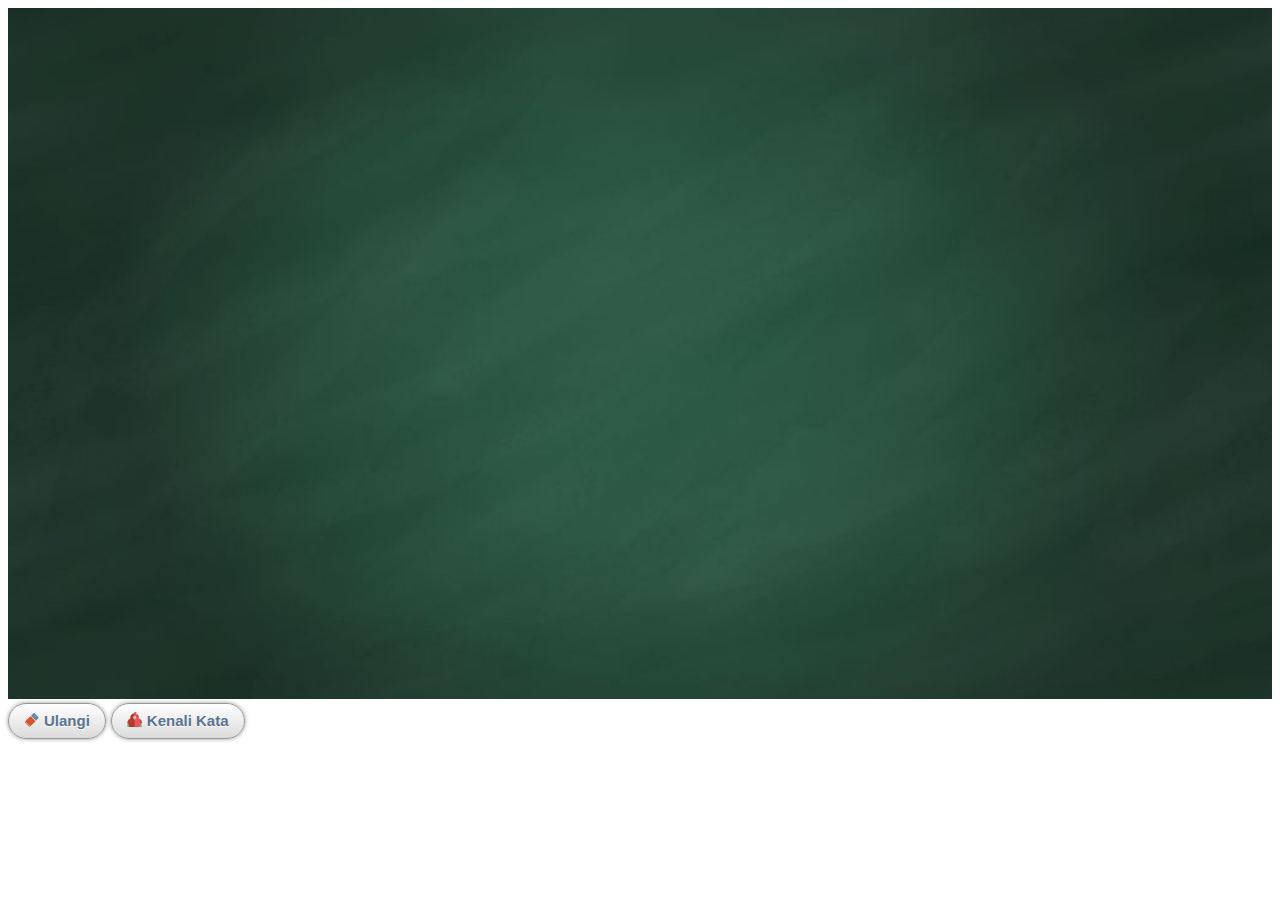
==== hwr.html @ c4830d4c "Publish data pertama" ====
<!DOCTYPE html>
<html>
<head>
<title></title>

	<script type="text/javascript" src="js/jquery.min.js"></script>
	<script type="text/javascript"src="js/lodash.min.js"></script>
	<script src="js/svm.js"></script>
     <style type="text/css">
	 body{
	
    font-family: 'Open Sans', sans-serif;
	background:#fff;
}
	 
	  #content {
        overflow:hidden;
		background-color:#ddd;
	  }
	  #canvas{
		cursor:crosshair ;
        background-color:#fff;
			
	  }

	  
 a.button {
background-image: -moz-linear-gradient(top, #ffffff, #dbdbdb);
background-image: -webkit-gradient(linear,left top,left bottom,color-stop(0, #ffffff),color-stop(1, #dbdbdb));
filter: progid:DXImageTransform.Microsoft.gradient
(startColorStr='#ffffff', EndColorStr='#dbdbdb');
-ms-filter: "progid:DXImageTransform.Microsoft.gradient(startColorStr='#ffffff', EndColorStr='#dbdbdb')";
border: 1px solid #fff;
-moz-box-shadow: 0px 0px 4px rgba(0, 0, 0, 0.4);
-webkit-box-shadow: 0px 0px 4px rgba(0, 0, 0, 0.4);
box-shadow: 0px 0px 4px rgba(0, 0, 0, 0.4);
border-radius: 18px;
-webkit-border-radius: 18px;
-moz-border-radius: 18px;

padding: 5px 15px;
text-decoration: none;
text-shadow: #fff 0 1px 0;
float: left;
margin-right: 5px;
margin-bottom: 15px;
display: block;
color: #597390;
line-height: 24px;
font-size: 15px;
font-weight: bold;
}

a.button:hover {
background-image: -moz-linear-gradient(top, #ffffff, #eeeeee);
background-image: -webkit-gradient(linear,left top,left bottom,
    color-stop(0, #ffffff),color-stop(1, #eeeeee));
filter: progid:DXImageTransform.Microsoft.gradient
    (startColorStr='#ffffff', EndColorStr='#eeeeee');
-ms-filter: "progid:DXImageTransform.Microsoft.gradient
    (startColorStr='#ffffff', EndColorStr='#eeeeee')";
color: #000;
display: block;
}

a.button:active {
background-image: -moz-linear-gradient(top, #dbdbdb, #ffffff);
background-image: -webkit-gradient(linear,left top,left bottom,
    color-stop(0, #dbdbdb),color-stop(1, #ffffff));
filter: progid:DXImageTransform.Microsoft.gradient
    (startColorStr='#dbdbdb', EndColorStr='#ffffff');
-ms-filter: "progid:DXImageTransform.Microsoft.gradient
    (startColorStr='#dbdbdb', EndColorStr='#ffffff')";
text-shadow: 0px -1px 0 rgba(255, 255, 255, 0.5);
margin-top: 1px;
}

a.button {
border: 1px solid #979797;
}
	 
	
	
}
a.button.icon {
padding-left: 11px;
}

a.button.icon.eraser span {
padding-left: 20px;
background: url(img/eraser.png) no-repeat;
background-size : 15px;
}

a.button.icon.bird span {
padding-left: 20px;
background: url(img/bird.png) no-repeat;
background-size : 15px;
}
    </style>
  
  <!-- CSS goes in the document HEAD or added to your external stylesheet -->
<style type="text/css">

	
</style>

 <script type="text/javascript">

 var data1_s1 = 0;
 var data1_s2 = 0;
 var data2_s1 = 0;
 var data2_s2 = 0;
 var data3_s1 = 0;
 var data3_s2 = 0;
 var data4_s1 = 0;
 var data4_s2 = 0;
 var data5_s1 = 0;
 var data5_s2 = 0;
 var data6_s1 = 0;
 var data6_s2 = 0;
 var svm_word = "";
 var syllable_word = "";
 
 function clearCanvas() {
	context = $("#canvas1")[0].getContext('2d');
	context.clearRect(0, 0, $("#canvas1")[0].width, $("#canvas1")[0].height);
	moves = [];
    angleArray = [];
	svm_word = "";
  data1_s1 = 0;
  data1_s2 = 0;
  data2_s1 = 0;
  data2_s2 = 0;
  data3_s1 = 0;
  data3_s2 = 0;
  data4_s1 = 0;
  data4_s2 = 0;
  data5_s1 = 0;
  data5_s2 = 0;
  data6_s1 = 0;
  data6_s2 = 0;
  
 var box = document.getElementById('box');
 box.style.display = (box.style.display != 'visible') ? 'none' : '';
}

function recognition() {
	
	 var box = document.getElementById('box');
     box.style.display = (box.style.display != 'none') ? 'visible' : '';
	 document.getElementById("hasil").innerHTML = "Kata yang kamu tulis adalah : " + "<b>" + svm_word + "</b></br>" +  "Dengan Suku Kata : " + "<b>" + syllable_word + "</b>" ;


}

$(document).ready(function() {
	newCanvas();
});


var recording = false;
var lastPositionX = 0;
var lastPositionY = 0;

var moves = new Array;
var angleArray = new Array;

var anglesMap = new Array;
var sectorRad = Math.PI * 2 / 8;
var step = Math.PI * 2 / 100;
var sector;
for (var i = -sectorRad / 2; i <= Math.PI * 2 - sectorRad / 2; i += step) {
	sector = Math.floor((i + sectorRad / 2) / sectorRad);
	anglesMap.push(sector);
}





function newCanvas() {
	var canvas = '<canvas id="canvas1"  width="' + ($(window).width()) + '" height="' + ($(window).height() - 200) + '" style="border:0px solid #190c00; max-width: 100%;height: auto;background:url(img/board.jpg);background-position: center top; background-size: 100% 100%;background-repeat: no-repeat;" ></canvas>';
	$("#canvas").html(canvas);
	ctx = document.getElementById("canvas1").getContext("2d");
	ctx.lineWidth = 4;
	$("#canvas1").drawTouch();
	$("#canvas1").drawMouse();
}



$.fn.drawTouch = function() {
	var start = function(e) {
		e = e.originalEvent;
		ctx.beginPath();
		ctx.strokeStyle="#fff";
		x = e.changedTouches[0].pageX - 1;
		y = e.changedTouches[0].pageY - 2;
		ctx.moveTo(x, y);
		ctx.strokeRect(x, y, 1, 1);
		recording = true;
		lastPositionX = e.changedTouches[0].pageX - $("#canvas1").offset().left;
		lastPositionY = e.changedTouches[0].pageY - $("#canvas1").offset().top;

	};

	var move = function(e) {

		e = e.originalEvent;
		x = e.changedTouches[0].pageX - 1;
		y = e.changedTouches[0].pageY - 2;
		ctx.lineTo(x, y);
		ctx.stroke();
		


		if (recording == true) {
			var msx = (e.changedTouches[0].pageX - $("#canvas1").offset().left);
			var msy = (e.changedTouches[0].pageY - $("#canvas1").offset().top);
			var difx = msx - lastPositionX;
			var dify = msy - lastPositionY;
			var sqDist = (difx * difx + dify * dify);
			var sqPrec = (8 * 8);
			if (sqDist > sqPrec) {

				lastPositionX = msx;
				lastPositionY = msy;
				var angle = Math.atan2(difx, dify) + sectorRad / 2;
				
				var angleRound = Math.floor(angle * 100);
				//f = value < 0 ? Math.abs(value) : value;
				if (angle < 0) angle += Math.PI * 2;
				var no = Math.floor(angle / (Math.PI * 2) * 100);
				moves.push(anglesMap[no]);
				angleArray.push(angle);
				data1_s1 = _.first(_.uniq(angleArray)) ;
				data2_s1 = _.last(_.uniq(angleArray)) ;
				data3_s1 = _.first(_.uniq(moves)) ;
				data4_s1 = _.last(_.uniq(moves)) ;
				data5_s1 = _.uniq(angleArray).length ;
				data6_s1 = _.uniq(moves).length ;

			}
		}
	};

	var stop = function(e) {
		clicked = 0;
		recording = false;
		lastPositionX = 0;
		lastPositionY = 0;
		
		data1_s2 += data1_s1 ;
		data2_s2 += data2_s1 ;
		data3_s2 += data3_s1 ;
		data4_s2 += data4_s1 ;
		data5_s2 += data6_s1 ;
		data6_s2 += data6_s1 ;
		console.log(data1_s1 + " " + data2_s1 + " " + data5_s1);
		mouseClick();
		
	};

	$(this).on("touchstart", start);
	$(this).on("touchmove", move);
	$(this).on("touchend", stop);
};



$.fn.drawMouse = function() {
	var clicked = 0;
	
	var start = function(e) {
		e = e.originalEvent;
		clicked = 1;
		ctx.beginPath();
		ctx.strokeStyle="#fff";
		x = e.pageX - 1;
		y = e.pageY - 2;
		ctx.moveTo(x, y);
		ctx.strokeRect(x, y, 1, 1);
		lastPositionX = e.clientX - $("#canvas1").offset().left;
		lastPositionY = e.clientY - $("#canvas1").offset().top;
		recording = true;
		
	};

	var move = function(e) {
		e = e.originalEvent;
		

		if (clicked) {
			x = e.pageX - 1;
		    y = e.pageY - 2;
			ctx.lineTo(x, y);
			ctx.stroke();
		}
		if (recording == true) {
			var msx = (e.clientX - $("#canvas1").offset().left);
			var msy = (e.clientY - $("#canvas1").offset().top);
			var difx = msx - lastPositionX;
			var dify = msy - lastPositionY;
			var sqDist = (difx * difx + dify * dify);
			var sqPrec = (8 * 8);


			if (sqDist > sqPrec) {

				lastPositionX = msx;
				lastPositionY = msy;
				var angle = Math.atan2(difx, dify) + sectorRad / 2;
				
				var angleRound = Math.floor(angle * 100);
				//f = value < 0 ? Math.abs(value) : value;
				if (angle < 0) angle += Math.PI * 2;
				var no = Math.floor(angle / (Math.PI * 2) * 100);
				//console.log(no);
				moves.push(anglesMap[no]);
				console.log(moves);
				angleArray.push(angle);console.log(angleArray);
				data1_s1 = _.first(_.uniq(angleArray)) ;
				data2_s1 = _.last(_.uniq(angleArray)) ;
				data3_s1 = _.first(_.uniq(moves)) ;
				data4_s1 = _.last(_.uniq(moves)) ;
				data5_s1 = _.uniq(angleArray).length ;
				data6_s1 = _.uniq(moves).length ;

			}
		}



	};

	var stop = function(e) {
		e = e.originalEvent;
		clicked = 0;
		recording = false;
		lastPositionX = 0;
		lastPositionY = 0;
		
		data1_s2 += data1_s1 ;
		data2_s2 += data2_s1 ;
		data3_s2 += data3_s1 ;
		data4_s2 += data4_s1 ;
		data5_s2 += data6_s1 ;
		data6_s2 += data6_s1 ;
		//console.log(data1_s1 + " " + data2_s1 + " " + data5_s1 + " " + data6_s1);
		mouseClick();
		

		
		//memulai 
		
		
	};

	$(this).on("mousedown", start);
	$(this).on("mousemove", move);
	$(this).on("mouseup", stop);
};

    //Batas ---------------------------------
  
  
var svmC = 1.0;
var svm = new svmjs.SVM();

var classifystep1_1 = []; 
var classifystep1_1Label = [];
var labels_classifystep1_1 = [];

var classifystep1_2 = [];
var classifystep1_2Label = [];
var labels_classifystep1_2 = [];

var classifystep1_3 = [];
var classifystep1_3Label = [];
var labels_classifystep1_3 = [];

var classifystep1_4 = [];
var classifystep1_4Label = [];
var labels_classifystep1_4 = [];

var classifystep1_5 = [];
var classifystep1_5Label = [];
var labels_classifystep1_5 = [];

var classifystep1_6 = [];
var classifystep1_6Label = [];
var labels_classifystep1_6 = [];

var classifystep2_1 = []; //step2_1
var classifystep2_1Label = [];
var labels_classifystep2_1 = [];

var classifystep2_2 = [];
var classifystep2_2Label = [];
var labels_classifystep2_2 = [];

var classifystep2_3 = [];
var classifystep2_3Label = [];
var labels_classifystep2_3 = [];

var classifystep3_1 = [];
var classifystep3_1Label = [];
var labels_classifystep3_1 = [];

var classifystep3_2 = [];
var classifystep3_2Label = [];
var labels_classifystep3_2 = [];


var classifystep4 = [];
var classifystep4Label = [];
var labels_classifystep4 = [];

var classifystepFinal = [[1.9634954084936207,1.9634954084936207],[1.9634954084936207,1.9634954084936207],[1.9634954084936207,1.9634954084936207],[1.9634954084936207,1.9634954084936207]];
var classifystepFinalLabel = [" "];
var labels_classifystepFinalLabel = [1,1,1,1];


//training

function trainSVM_AB(letter_AB,labels_AB) {
	trainstats = svm.train(letter_AB, labels_AB, {
		kernel: 'linear',
		C: svmC,
		lastiter: 1000
	});
	var marg = svm.margins(letter_AB);
	for (var i = 0; i < letter_AB.length; i++) {
		predict = svm.predict(letter_AB);
	}
}

function trainSVM_CD(letter_CD,labels_CD) {
	trainstats = svm.train(letter_CD, labels_CD, {
		kernel: 'linear',
		C: svmC,
		lastiter: 1000
	});
	var marg = svm.margins(letter_CD);
	for (var i = 0; i < letter_CD.length; i++) {
		predict = svm.predict(letter_CD);
	}
}

function trainSVM_EF(letter_EF,labels_EF) {
	trainstats = svm.train(letter_EF, labels_EF, {
		kernel: 'linear',
		C: svmC,
		lastiter: 1000
	});
	var marg = svm.margins(letter_EF);
	for (var i = 0; i < letter_EF.length; i++) {
		predict = svm.predict(letter_EF);
	}
}

function trainSVM_GH(letter_GH,labels_GH) {
	trainstats = svm.train(letter_GH, labels_GH, {
		kernel: 'linear',
		C: svmC,
		lastiter: 1000
	});
	var marg = svm.margins(letter_GH);
	for (var i = 0; i < letter_GH.length; i++) {
		predict = svm.predict(letter_GH);
	}
}

function trainSVM_IJ(letter_IJ,labels_IJ) {
	trainstats = svm.train(letter_IJ, labels_IJ, {
		kernel: 'linear',
		C: svmC,
		lastiter: 1000
	});
	var marg = svm.margins(letter_IJ);
	for (var i = 0; i < letter_IJ.length; i++) {
		predict = svm.predict(letter_IJ);
	}

}

function trainSVM_KL(letter_KL,labels_KL) {
	trainstats = svm.train(letter_KL, labels_KL, {
		kernel: 'linear',
		C: svmC,
		lastiter: 1000
	});
	var marg = svm.margins(letter_KL);
	for (var i = 0; i < letter_KL.length; i++) {
		predict = svm.predict(letter_KL);
	}

}

function trainSVM_MN(letter_MN,labels_MN) {
	trainstats = svm.train(letter_MN, labels_MN, {
		kernel: 'linear',
		C: svmC,
		lastiter: 1000
	});
	var marg = svm.margins(letter_MN);
	for (var i = 0; i < letter_MN.length; i++) {
		predict = svm.predict(letter_MN);
	}

}

function trainSVM_OP(letter_OP,labels_OP) {
	trainstats = svm.train(letter_OP, labels_OP, {
		kernel: 'linear',
		C: svmC,
		lastiter: 1000
	});
	var marg = svm.margins(letter_OP);
	for (var i = 0; i < letter_OP.length; i++) {
		predict = svm.predict(letter_OP);
	}

}

function trainSVM_QR(letter_QR,labels_QR) {
	trainstats = svm.train(letter_QR, labels_QR, {
		kernel: 'linear',
		C: svmC,
		lastiter: 1000
	});
	var marg = svm.margins(letter_QR);
	for (var i = 0; i < letter_QR.length; i++) {
		predict = svm.predict(letter_QR);
	}

}

function trainSVM_ST(letter_ST,labels_ST) {
	trainstats = svm.train(letter_ST, labels_ST, {
		kernel: 'linear',
		C: svmC,
		lastiter: 1000
	});
	var marg = svm.margins(letter_ST);
	for (var i = 0; i < letter_ST.length; i++) {
		predict = svm.predict(letter_ST);
	}

}

function trainSVM_UV(letter_UV,labels_UV) {
	trainstats = svm.train(letter_UV, labels_UV, {
		kernel: 'linear',
		C: svmC,
		lastiter: 1000
	});
	var marg = svm.margins(letter_UV);
	for (var i = 0; i < letter_UV.length; i++) {
		predict = svm.predict(letter_UV);
	}

}

function trainSVM_WX(letter_WX,labels_WX) {
	trainstats = svm.train(letter_WX, labels_WX, {
		kernel: 'linear',
		C: svmC,
		lastiter: 1000
	});
	var marg = svm.margins(letter_WX);
	for (var i = 0; i < letter_WX.length; i++) {
		predict = svm.predict(letter_WX);
	}

}

function trainSVM_YZ(letter_YZ,labels_YZ) {

	trainstats = svm.train(letter_YZ, labels_YZ, {
		kernel: 'linear',
		C: svmC,
		lastiter: 1000
	});
	var marg = svm.margins(letter_YZ);
	for (var i = 0; i < letter_YZ.length; i++) {
		predict = svm.predict(letter_YZ);
	}
}


//TRAIN classifystep1
function train_classifystep1_1() {
	trainstats = svm.train(classifystep1_1, labels_classifystep1_1, {
		kernel: 'linear',
		C: svmC,
		lastiter: 1000
	});
	var marg = svm.margins(classifystep1_1);
	for (var i = 0; i < classifystep1_1.length; i++) {
		predict = svm.predict(classifystep1_1);
	}
}

function train_classifystep1_2() {
	trainstats = svm.train(classifystep1_2, labels_classifystep1_2, {
		kernel: 'linear',
		C: svmC,
		lastiter: 1000
	});
	var marg = svm.margins(classifystep1_2);
	for (var i = 0; i < classifystep1_2.length; i++) {
		predict = svm.predict(classifystep1_2);
	}
}

function train_classifystep1_3() {
	trainstats = svm.train(classifystep1_3, labels_classifystep1_3, {
		kernel: 'linear',
		C: svmC,
		lastiter: 1000
	});
	var marg = svm.margins(classifystep1_3);
	for (var i = 0; i < classifystep1_3.length; i++) {
		predict = svm.predict(classifystep1_3);
	}
}

function train_classifystep1_4() {
	trainstats = svm.train(classifystep1_4, labels_classifystep1_4, {
		kernel: 'linear',
		C: svmC,
		lastiter: 1000
	});
	var marg = svm.margins(classifystep1_4);
	for (var i = 0; i < classifystep1_4.length; i++) {
		predict = svm.predict(classifystep1_4);
	}
}

function train_classifystep1_5() {
	trainstats = svm.train(classifystep1_5, labels_classifystep1_5, {
		kernel: 'linear',
		C: svmC,
		lastiter: 1000
	});
	var marg = svm.margins(classifystep1_5);
	for (var i = 0; i < classifystep1_5.length; i++) {
		predict = svm.predict(classifystep1_5);
	}
}

function train_classifystep1_6() {
	trainstats = svm.train(classifystep1_6, labels_classifystep1_6, {
		kernel: 'linear',
		C: svmC,
		lastiter: 1000
	});
	var marg = svm.margins(classifystep1_6);
	for (var i = 0; i < classifystep1_6.length; i++) {
		predict = svm.predict(classifystep1_6);
	}
}


//TRAIN classifystep2
function train_classifystep2_1() {
	trainstats = svm.train(classifystep2_1, labels_classifystep2_1, {
		kernel: 'linear',
		C: svmC,
		lastiter: 1000
	});
	var marg = svm.margins(classifystep2_1);
	for (var i = 0; i < classifystep2_1.length; i++) {
		predict = svm.predict(classifystep2_1);
	}
}

function train_classifystep2_2() {
	trainstats = svm.train(classifystep2_2, labels_classifystep2_2, {
		kernel: 'linear',
		C: svmC,
		lastiter: 1000
	});
	var marg = svm.margins(classifystep2_2);
	for (var i = 0; i < classifystep2_2.length; i++) {
		predict = svm.predict(classifystep2_2);
	}
}

function train_classifystep2_3() {
	trainstats = svm.train(classifystep2_3, labels_classifystep2_3, {
		kernel: 'linear',
		C: svmC,
		lastiter: 1000
	});
	var marg = svm.margins(classifystep2_3);
	for (var i = 0; i < classifystep2_3.length; i++) {
		predict = svm.predict(classifystep2_3);
	}
}


//TRAIN classifystep3
function train_classifystep3_1() {
	trainstats = svm.train(classifystep3_1, labels_classifystep3_1, {
		kernel: 'linear',
		C: svmC,
		lastiter: 1000
	});
	var marg = svm.margins(classifystep3_1);
	for (var i = 0; i < classifystep3_1.length; i++) {
		predict = svm.predict(classifystep3_1);
	}
}

function train_classifystep3_2() {
	trainstats = svm.train(classifystep3_2, labels_classifystep3_2, {
		kernel: 'linear',
		C: svmC,
		lastiter: 1000
	});
	var marg = svm.margins(classifystep3_2);
	for (var i = 0; i < classifystep3_2.length; i++) {
		predict = svm.predict(classifystep3_2);
	}
}


//final

function train_classifystep4() {
	trainstats = svm.train(classifystep4, labels_classifystep4, {
		kernel: 'linear',
		C: svmC,
		lastiter: 1000
	});
	var marg = svm.margins(classifystep4);
	for (var i = 0; i < classifystep4.length; i++) {
		predict = svm.predict(classifystep4);
	}
}

function train_spaceOrletter() {
	trainstats = svm.train(classifystepFinal, classifystepFinalLabel, {
		kernel: 'linear',
		C: svmC,
		lastiter: 1000
	});
	var marg = svm.margins(classifystepFinal);
	for (var i = 0; i < classifystepFinal.length; i++) {
		predict = svm.predict(classifystepFinal);
	}
}



//classifystep1_1

function predict_AB(letter_AB,labels_AB) {
	trainstats = svm.train(letter_AB, labels_AB, {
		kernel: 'linear',
		C: svmC,
		lastiter: 1000
	});
	var marg = svm.margins(letter_AB);
	for (var i = 0; i < letter_AB.length; i++) {
		predict = svm.predict(letter_AB);
	}
	var last = _.last(predict);

	if (last == 1) {
		for (i = 0; i < 4; i++) {
			classifystep1_1.push(letter_AB[i]);
			labels_classifystep1_1.push(1);
		};

		classifystep1_1Label.push('A');
		//console.log(classifystep1_1Label);	  
	} else {
		for (i = 4; i < 8; i++) {
			classifystep1_1.push(letter_AB[i]);
			labels_classifystep1_1.push(1);
			

		};
		classifystep1_1Label.push('B');
		//console.log(classifystep1_1Label);	  
	}
}

function predict_CD(letter_CD,labels_CD) {
	trainstats = svm.train(letter_CD, labels_CD, {
		kernel: 'linear',
		C: svmC,
		lastiter: 1000
	});
	var marg = svm.margins(letter_CD);
	for (var i = 0; i < letter_CD.length; i++) {
		predict = svm.predict(letter_CD);
	}
	var last = _.last(predict);

	if (last == 1) {
		for (i = 0; i < 4; i++) {
			classifystep1_1.push(letter_CD[i]);
			labels_classifystep1_1.push(-1);


		};
		classifystep1_1Label.push('C');
		//console.log(classifystep1_1Label);	  
	} else {
		for (i = 4; i < 8; i++) {
			classifystep1_1.push(letter_CD[i]);
			labels_classifystep1_1.push(-1);

		};
		classifystep1_1Label.push('D');
		//console.log(classifystep1_1Label);	  
	}
}


//classifystep1_2
function predict_EF(letter_EF,labels_EF) {
	trainstats = svm.train(letter_EF, labels_EF, {
		kernel: 'linear',
		C: svmC,
		lastiter: 1000
	});
	var marg = svm.margins(letter_EF);
	for (var i = 0; i < letter_EF.length; i++) {
		predict = svm.predict(letter_EF);
	}
	var last = _.last(predict);

	if (last == 1) {
		for (i = 0; i < 4; i++) {
			classifystep1_2.push(letter_EF[i]);
			labels_classifystep1_2.push(1);


		};
		classifystep1_2Label.push('E');
		//console.log(classifystep1_2Label);	  
	} else {
		for (i = 4; i < 8; i++) {
			classifystep1_2.push(letter_EF[i]);
			labels_classifystep1_2.push(1);

		};
		classifystep1_2Label.push('F');
		//console.log(classifystep1_2Label);	  
	}
}

function predict_GH(letter_GH,labels_GH) {
	trainstats = svm.train(letter_GH, labels_GH, {
		kernel: 'linear',
		C: svmC,
		lastiter: 1000
	});
	var marg = svm.margins(letter_GH);
	for (var i = 0; i < letter_GH.length; i++) {
		predict = svm.predict(letter_GH);
	}
	var last = _.last(predict);

	if (last == 1) {
		for (i = 0; i < 4; i++) {
			classifystep1_2.push(letter_GH[i]);
			labels_classifystep1_2.push(-1);


		};
		classifystep1_2Label.push('G');
		//console.log(classifystep1_2Label);	  
	} else {
		for (i = 4; i < 8; i++) {
			classifystep1_2.push(letter_GH[i]);
			labels_classifystep1_2.push(-1);

		};
		classifystep1_2Label.push('H');
		//console.log(classifystep1_2Label);	  
	}
}


//classifystep1_3

function predict_IJ(letter_IJ,labels_IJ) {
	trainstats = svm.train(letter_IJ, labels_IJ, {
		kernel: 'linear',
		C: svmC,
		lastiter: 1000
	});
	var marg = svm.margins(letter_IJ);
	for (var i = 0; i < letter_IJ.length; i++) {
		predict = svm.predict(letter_IJ);
	}
	var last = _.last(predict);

	if (last == 1) {
		for (i = 0; i < 4; i++) {
			classifystep1_3.push(letter_IJ[i]);
			labels_classifystep1_3.push(1);


		};
		classifystep1_3Label.push('I');
		//console.log(classifystep1_3Label);	  
	} else {
		for (i = 4; i < 8; i++) {
			classifystep1_3.push(letter_IJ[i]);
			labels_classifystep1_3.push(1);

		};
		classifystep1_3Label.push('J');
		//console.log(classifystep1_3Label);	  
	}
}

function predict_KL(letter_KL,labels_KL) {
	trainstats = svm.train(letter_KL, labels_KL, {
		kernel: 'linear',
		C: svmC,
		lastiter: 1000
	});
	var marg = svm.margins(letter_KL);
	for (var i = 0; i < letter_KL.length; i++) {
		predict = svm.predict(letter_KL);
	}
	var last = _.last(predict);

	if (last == 1) {
		for (i = 0; i < 4; i++) {
			classifystep1_3.push(letter_KL[i]);
			labels_classifystep1_3.push(-1);


		};
		classifystep1_3Label.push('K');
		//console.log(classifystep1_3Label);	  
	} else {
		for (i = 4; i < 8; i++) {
			classifystep1_3.push(letter_KL[i]);
			labels_classifystep1_3.push(-1);

		};
		classifystep1_3Label.push('L');
		//console.log(classifystep1_3Label);	  
	}
}

//classifystep1_4
function predict_MN(letter_MN,labels_MN) {
	trainstats = svm.train(letter_MN, labels_MN, {
		kernel: 'linear',
		C: svmC,
		lastiter: 1000
	});
	var marg = svm.margins(letter_MN);
	for (var i = 0; i < letter_MN.length; i++) {
		predict = svm.predict(letter_MN);
	}
	var last = _.last(predict);

	if (last == 1) {
		for (i = 0; i < 4; i++) {
			classifystep1_4.push(letter_MN[i]);
			labels_classifystep1_4.push(1);


		};
		classifystep1_4Label.push('M');
		//console.log(classifystep1_4Label);	  
	} else {
		for (i = 4; i < 8; i++) {
			classifystep1_4.push(letter_MN[i]);
			labels_classifystep1_4.push(1);

		};
		classifystep1_4Label.push('N');
		//console.log(classifystep1_4Label);	  
	}
}

function predict_OP(letter_OP,labels_OP) {
	trainstats = svm.train(letter_OP, labels_OP, {
		kernel: 'linear',
		C: svmC,
		lastiter: 1000
	});
	var marg = svm.margins(letter_OP);
	for (var i = 0; i < letter_OP.length; i++) {
		predict = svm.predict(letter_OP);
	}
	var last = _.last(predict);

	if (last == 1) {
		for (i = 0; i < 4; i++) {
			classifystep1_4.push(letter_OP[i]);
			labels_classifystep1_4.push(-1);


		};
		classifystep1_4Label.push('O');
		//console.log(classifystep1_4Label);	  
	} else {
		for (i = 4; i < 8; i++) {
			classifystep1_4.push(letter_OP[i]);
			labels_classifystep1_4.push(-1);

		};
		classifystep1_4Label.push('P');
		//console.log(classifystep1_4Label);	  
	}
}


function predict_YZ(letter_YZ,labels_YZ) {
	trainstats = svm.train(letter_YZ, labels_YZ, {
		kernel: 'linear',
		C: svmC,
		lastiter: 1000
	});
	var marg = svm.margins(letter_YZ);
	for (var i = 0; i < letter_YZ.length; i++) {
		predict = svm.predict(letter_YZ);
	}
	var last = _.last(predict);

	if (last == 1) {
		for (i = 0; i < 4; i++) {
			classifystep3_2.push(letter_YZ[i]);
			labels_classifystep3_2.push(1);


		};
		classifystep3_2Label.push('Y');
		//console.log(classifystep3_2Label);	  
	} else {
		for (i = 4; i < 8; i++) {
			classifystep3_2.push(letter_YZ[i]);
			labels_classifystep3_2.push(1);

		};
		classifystep3_2Label.push('Z');
		//console.log(classifystep3_2Label);	  
	}
}

//classifystep1_5

function predict_QR(letter_QR,labels_QR) {
	trainstats = svm.train(letter_QR, labels_QR, {
		kernel: 'linear',
		C: svmC,
		lastiter: 1000
	});
	var marg = svm.margins(letter_QR);
	for (var i = 0; i < letter_QR.length; i++) {
		predict = svm.predict(letter_QR);
	}
	var last = _.last(predict);

	if (last == 1) {
		for (i = 0; i < 4; i++) {
			classifystep1_5.push(letter_QR[i]);


		};
		classifystep1_5Label.push('Q');
		//console.log(classifystep1_5Label);	  
	} else {
		for (i = 4; i < 8; i++) {
			classifystep1_5.push(letter_QR[i]);

		};
		classifystep1_5Label.push('R');
		//console.log(classifystep1_5Label);	  
	}
}

function predict_ST(letter_ST,labels_ST) {
	trainstats = svm.train(letter_ST, labels_ST, {
		kernel: 'linear',
		C: svmC,
		lastiter: 1000
	});
	var marg = svm.margins(letter_ST);
	for (var i = 0; i < letter_ST.length; i++) {
		predict = svm.predict(letter_ST);
	}
	var last = _.last(predict);

	if (last == 1) {
		for (i = 0; i < 4; i++) {
			classifystep1_5.push(letter_ST[i]);


		};
		classifystep1_5Label.push('S');
		//console.log(classifystep1_5Label);	  
	} else {
		for (i = 4; i < 8; i++) {
			classifystep1_5.push(letter_ST[i]);

		};
		classifystep1_5Label.push('T');
		//console.log(classifystep1_5Label);	  
	}
}


//classifystep1_6
function predict_UV(letter_UV,labels_UV) {
	trainstats = svm.train(letter_UV, labels_UV, {
		kernel: 'linear',
		C: svmC,
		lastiter: 1000
	});
	var marg = svm.margins(letter_UV);
	for (var i = 0; i < letter_UV.length; i++) {
		predict = svm.predict(letter_UV);
	}
	var last = _.last(predict);

	if (last == 1) {
		for (i = 0; i < 4; i++) {
			classifystep1_6.push(letter_UV[i]);


		};
		classifystep1_6Label.push('U');
		//console.log(classifystep1_6Label);	  
	} else {
		for (i = 4; i < 8; i++) {
			classifystep1_6.push(letter_UV[i]);

		};
		classifystep1_6Label.push('V');
		//console.log(classifystep1_6Label);	  
	}
}

function predict_WX(letter_WX,labels_WX) {
	trainstats = svm.train(letter_WX, labels_WX, {
		kernel: 'linear',
		C: svmC,
		lastiter: 1000
	});
	var marg = svm.margins(letter_WX);
	for (var i = 0; i < letter_WX.length; i++) {
		predict = svm.predict(letter_WX);
	}
	var last = _.last(predict);

	if (last == 1) {
		for (i = 0; i < 4; i++) {
			classifystep1_6.push(letter_WX[i]);


		};
		classifystep1_6Label.push('W');
		//console.log(classifystep1_6Label);	  
	} else {
		for (i = 4; i < 8; i++) {
			classifystep1_6.push(letter_WX[i]);

		};
		classifystep1_6Label.push('X');
		//console.log(classifystep1_6Label);	  
	}
}

// AB VS CD
function predict_classifystep1_1() {
	trainstats = svm.train(classifystep1_1, labels_classifystep1_1, {
		kernel: 'linear',
		C: svmC,
		lastiter: 1000
	});
	var marg = svm.margins(classifystep1_1);
	for (var i = 0; i < classifystep1_1.length; i++) {
		predict = svm.predict(classifystep1_1);
	}

	var last = _.last(predict);

	if (last == 1) {
		for (i = 0; i < 4; i++) {
			classifystep2_1.push(classifystep1_1[i]);
			labels_classifystep2_1.push(1);
       

		};
		classifystep2_1Label.push(_.first(classifystep1_1Label));
		//console.log(classifystep2_1Label);	  
	} else {
		for (i = 4; i < 8; i++) {
			classifystep2_1.push(classifystep1_1[i]);
			labels_classifystep2_1.push(1);
		};
		classifystep2_1Label.push(_.last(classifystep1_1Label));
		  
	}
	
}


//EF VS GH

function predict_classifystep1_2() {
	trainstats = svm.train(classifystep1_2, labels_classifystep1_2, {
		kernel: 'linear',
		C: svmC,
		lastiter: 1000
	});
	var marg = svm.margins(classifystep1_2);
	for (var i = 0; i < classifystep1_2.length; i++) {
		predict = svm.predict(classifystep1_2);
	}

	var last = _.last(predict);

	if (last == 1) {
		for (i = 0; i < 4; i++) {
			classifystep2_1.push(classifystep1_2[i]);
			labels_classifystep2_1.push(-1);


		};
		classifystep2_1Label.push(_.first(classifystep1_2Label));
		//console.log(classifystep2_1Label);	  
	} else {
		for (i = 4; i < 8; i++) {
			classifystep2_1.push(classifystep1_2[i]);
			labels_classifystep2_1.push(-1);

		};
		classifystep2_1Label.push(_.last(classifystep1_2Label));
		//console.log(classifystep2_1Label);	  
	}
}

//IJ VS KL

function predict_classifystep1_3() {
	trainstats = svm.train(classifystep1_3, labels_classifystep1_3, {
		kernel: 'linear',
		C: svmC,
		lastiter: 1000
	});
	var marg = svm.margins(classifystep1_3);
	for (var i = 0; i < classifystep1_3.length; i++) {
		predict = svm.predict(classifystep1_3);
	}

	var last = _.last(predict);

	if (last == 1) {
		for (i = 0; i < 4; i++) {
			classifystep2_2.push(classifystep1_3[i]);
			labels_classifystep2_2.push(1);


		};
		classifystep2_2Label.push(_.first(classifystep1_3Label));
		//console.log(classifystep2_2Label);	  
	} else {
		for (i = 4; i < 8; i++) {
			classifystep2_2.push(classifystep1_3[i]);
			labels_classifystep2_2.push(1);

		};
		classifystep2_2Label.push(_.last(classifystep1_3Label));
		//console.log(classifystep2_2Label);	  
	}
}

//MN VS OP 
function predict_classifystep1_4() {
	trainstats = svm.train(classifystep1_4, labels_classifystep1_4, {
		kernel: 'linear',
		C: svmC,
		lastiter: 1000
	});
	var marg = svm.margins(classifystep1_4);
	for (var i = 0; i < classifystep1_4.length; i++) {
		predict = svm.predict(classifystep1_4);
	}

	var last = _.last(predict);

	if (last == 1) {
		for (i = 0; i < 4; i++) {
			classifystep2_2.push(classifystep1_4[i]);
			labels_classifystep2_2.push(-1);


		};
		classifystep2_2Label.push(_.first(classifystep1_4Label));
		//console.log(classifystep2_2Label);	  
	} else {
		for (i = 4; i < 8; i++) {
			classifystep2_2.push(classifystep1_4[i]);
			labels_classifystep2_2.push(-1);

		};
		classifystep2_2Label.push(_.last(classifystep1_4Label));
		//console.log(classifystep2_2Label);	  
	}
}

//QR VS ST 
function predict_classifystep1_5() {
	trainstats = svm.train(classifystep1_5, labels_classifystep1_5, {
		kernel: 'linear',
		C: svmC,
		lastiter: 1000
	});
	var marg = svm.margins(classifystep1_5);
	for (var i = 0; i < classifystep1_5.length; i++) {
		predict = svm.predict(classifystep1_5);
	}

	var last = _.last(predict);

	if (last == 1) {
		for (i = 0; i < 4; i++) {
			classifystep2_3.push(classifystep1_5[i]);
			labels_classifystep2_3.push(1);


		};
		classifystep2_3Label.push(_.first(classifystep1_5Label));
		//console.log(classifystep2_3Label);	  
	} else {
		for (i = 4; i < 8; i++) {
			classifystep2_3.push(classifystep1_5[i]);
			labels_classifystep2_3.push(1);

		};
		classifystep2_3Label.push(_.last(classifystep1_5Label));
		//console.log(classifystep2_3Label);	  
	}
}


//UV VS WX 

function predict_classifystep1_6() {
	trainstats = svm.train(classifystep1_6, labels_classifystep1_6, {
		kernel: 'linear',
		C: svmC,
		lastiter: 1000
	});
	var marg = svm.margins(classifystep1_6);
	for (var i = 0; i < classifystep1_6.length; i++) {
		predict = svm.predict(classifystep1_6);
	}

	var last = _.last(predict);

	if (last == 1) {
		for (i = 0; i < 4; i++) {
			classifystep2_3.push(classifystep1_6[i]);
			labels_classifystep2_3.push(-1);


		};
		classifystep2_3Label.push(_.first(classifystep1_6Label));
		//console.log(classifystep2_3Label);	  
	} else {
		for (i = 4; i < 8; i++) {
			classifystep2_3.push(classifystep1_6[i]);
			labels_classifystep2_3.push(-1);

		};
		classifystep2_3Label.push(_.last(classifystep1_6Label));
		//console.log(classifystep2_3Label);	  
	}
}


//predictStep2
function predict_classifystep2_1() {
	trainstats = svm.train(classifystep2_1, labels_classifystep2_1, {
		kernel: 'linear',
		C: svmC,
		lastiter: 1000
	});
	var marg = svm.margins(classifystep2_1);
	for (var i = 0; i < classifystep2_1.length; i++) {
		predict = svm.predict(classifystep2_1);
	}

	var last = _.last(predict);

	if (last == 1) {
		for (i = 0; i < 4; i++) {
			classifystep3_1.push(classifystep2_1[i]);
			labels_classifystep3_1.push(1);


		};
		classifystep3_1Label.push(_.first(classifystep2_1Label));
		//console.log(classifystep3_1Label);	  
	} else {
		for (i = 4; i < 8; i++) {
			classifystep3_1.push(classifystep2_1[i]);
			labels_classifystep3_1.push(1);

		};
		classifystep3_1Label.push(_.last(classifystep2_1Label));
		//console.log(classifystep3_1Label);	  
	}
}

function predict_classifystep2_2() {
	trainstats = svm.train(classifystep2_2, labels_classifystep2_2, {
		kernel: 'linear',
		C: svmC,
		lastiter: 1000
	});
	var marg = svm.margins(classifystep2_2);
	for (var i = 0; i < classifystep2_2.length; i++) {
		predict = svm.predict(classifystep2_2);
	}

	var last = _.last(predict);

	if (last == 1) {
		for (i = 0; i < 4; i++) {
			classifystep3_1.push(classifystep2_2[i]);
			labels_classifystep3_1.push(-1);


		};
		classifystep3_1Label.push(_.first(classifystep2_2Label));
		//console.log(classifystep3_1Label);	  
	} else {
		for (i = 4; i < 8; i++) {
			classifystep3_1.push(classifystep2_2[i]);
			labels_classifystep3_1.push(-1);

		};
		classifystep3_1Label.push(_.last(classifystep2_2Label));
		//console.log(classifystep3_1Label);	  
	}
}

function predict_classifystep2_3() {
	trainstats = svm.train(classifystep2_3, labels_classifystep2_3, {
		kernel: 'linear',
		C: svmC,
		lastiter: 1000
	});
	var marg = svm.margins(classifystep2_3);
	for (var i = 0; i < classifystep2_3.length; i++) {
		predict = svm.predict(classifystep2_3);
	}

	var last = _.last(predict);

	if (last == 1) {
		for (i = 0; i < 4; i++) {
			classifystep3_2.push(classifystep2_3[i]);
			labels_classifystep3_2.push(-1);


		};
		classifystep3_2Label.push(_.first(classifystep2_3Label));
		//console.log(classifystep3_2Label);	  
	} else {
		for (i = 4; i < 8; i++) {
			classifystep3_2.push(classifystep2_3[i]);
			labels_classifystep3_2.push(-1);

		};
		classifystep3_2Label.push(_.last(classifystep2_3Label));
		//console.log(classifystep3_2Label);	  
	}
}


function predict_classifystep3_1() {
	trainstats = svm.train(classifystep3_1, labels_classifystep3_1, {
		kernel: 'linear',
		C: svmC,
		lastiter: 1000
	});
	var marg = svm.margins(classifystep3_1);
	for (var i = 0; i < classifystep3_1.length; i++) {
		predict = svm.predict(classifystep3_1);
	}

	var last = _.last(predict);

	if (last == 1) {
		for (i = 0; i < 4; i++) {
			classifystep4.push(classifystep3_1[i]);
			labels_classifystep4.push(1);


		};
		classifystep4Label.push(_.first(classifystep3_1Label));
		//console.log(classifystep4Label);	  
	} else {
		for (i = 4; i < 8; i++) {
			classifystep4.push(classifystep3_1[i]);
			labels_classifystep4.push(1);

		};
		classifystep4Label.push(_.last(classifystep3_1Label));
		//console.log(classifystep4Label);	  
	}
}


function predict_classifystep3_2() {
	trainstats = svm.train(classifystep3_2, labels_classifystep3_2, {
		kernel: 'linear',
		C: svmC,
		lastiter: 1000
	});
	var marg = svm.margins(classifystep3_2);
	for (var i = 0; i < classifystep3_2.length; i++) {
		predict = svm.predict(classifystep3_2);
	}

	var last = _.last(predict);

	if (last == 1) {
		for (i = 0; i < 4; i++) {
			classifystep4.push(classifystep3_2[i]);
			labels_classifystep4.push(-1);
			


		};
		classifystep4Label.push(_.first(classifystep3_2Label));
		//console.log(classifystep4Label);	  
	} else {
		for (i = 4; i < 8; i++) {
			classifystep4.push(classifystep3_2[i]);
			labels_classifystep4.push(-1);
		

		};
		classifystep4Label.push(_.last(classifystep3_2Label));
		//console.log(classifystep4Label);	  
	}
}


function predict_classifystep4() {
	trainstats = svm.train(classifystep4, labels_classifystep4, {
		kernel: 'linear',
		C: svmC,
		lastiter: 1000
	});
	var marg = svm.margins(classifystep4);
	for (var i = 0; i < classifystep4.length; i++) {
		predict = svm.predict(classifystep4);
	}

	var last = _.last(predict);

	if (last == 1) {
		for (i = 0; i < 4; i++) {
			classifystepFinal.push(classifystep4[i]);
			labels_classifystepFinalLabel.push(-1);
		};
		classifystepFinalLabel.push(_.first(classifystep4Label));
        
		//console.log(classifystepFinalLabel);	
		
	} else {
		for (i = 4; i < 8; i++) {
			classifystepFinal.push(classifystep4[i]);
			labels_classifystepFinalLabel.push(-1);

		};
		classifystepFinalLabel.push(_.last(classifystep4Label));
        
		//console.log(classifystepFinalLabel);	
	}
}

function predict_spaceOrletter() {
	trainstats = svm.train(classifystepFinal, labels_classifystepFinalLabel, {
		kernel: 'linear',
		C: svmC,
		lastiter: 1000
	});
	var marg = svm.margins(classifystepFinal);
	for (var i = 0; i < classifystepFinal.length; i++) {
		predict = svm.predict(classifystepFinal);
	}
	//console.log(predict);
	var obj = [19, 18, 15, 16, 14, 21, 25, 29, 32, 28, 31, 17, 27,30,22, 16, 23, 20, 26, 22,26, 33, 35, 27];
    var test = _.includes(obj,data5_s1);
	console.log(test);	
	console.log(data5_s1);	
	console.log(obj);
	
	var last = _.last(predict);

	if ( data5_s2 == 0 ) {
		svm_word += _.first(classifystepFinalLabel);
		console.log(svm_word);
	} 
	
	else {
        svm_word += _.last(classifystepFinalLabel) ;
		console.log(svm_word);
	
	}
	//console.log(classifystepFinalLabel	);
}



function mouseClick() {

 classifystep1_1 = []; 
 classifystep1_1Label = [];
 labels_classifystep1_1 = [];

 classifystep1_2 = [];
 classifystep1_2Label = [];
 labels_classifystep1_2 = [];

 classifystep1_3 = [];
 classifystep1_3Label = [];
 labels_classifystep1_3 = [];

 classifystep1_4 = [];
 classifystep1_4Label = [];
 labels_classifystep1_4 = [];

 classifystep1_5 = [];
 classifystep1_5Label = [];
 labels_classifystep1_5 = [];

 classifystep1_6 = [];
 classifystep1_6Label = [];
 labels_classifystep1_6 = [];

 classifystep2_1 = []; //step2_1
 classifystep2_1Label = [];
 labels_classifystep2_1 = [];

 classifystep2_2 = [];
 classifystep2_2Label = [];
 labels_classifystep2_2 = [];

 classifystep2_3 = [];
 classifystep2_3Label = [];
 labels_classifystep2_3 = [];

 classifystep3_1 = [];
 classifystep3_1Label = [];
 labels_classifystep3_1 = [];

 classifystep3_2 = [];
 classifystep3_2Label = [];
 labels_classifystep3_2 = [];


 classifystep4 = [];
 classifystep4Label = [];
 labels_classifystep4 = [];

 classifystepFinal = [[0,0],[0,0],[0,0],[0,0]];
 classifystepFinalLabel = [" "];
 labels_classifystepFinalLabel = [1,1,1,1];

    var letter_AB = [
[	5.365690453830755 , 0.773205458811089	]	,
[	4.886419116	,	1.718516745	]	,
[	4.585941948	,	0.911845196	]	,
[	4.484838576	,	0.637677745	]	,
[	0.392699082	,	5.105088062	]	,
[	0.392699081	,	4.980733067	]	,
[	0.392699082	,	4.585941948	]	,
[	0.392699082	,	4.319689899	]	

	];
	var labels_AB = [1, 1, 1, 1, -1, -1, -1, -1];
	trainSVM_AB(letter_AB,labels_AB);



	var letter_CD = [
[	4.154541221	,	3.015145621	]	,
[	4.39646179	,	2.914042249	]	,
[	4.484838576	,	2.482641523	]	,
[	4.05343785	,	2.208474072	]	,
[	4.980733067536653 , 1.9634954084936207	]	,
[	0.392699082	,	1.839140414	]	,
[	0.392699082	,	2.208474072	]	,
[	0.392699082	,	2.825665463	]	,
[	0.392699081	,	1.963495408	]	
	];
	var labels_CD = [1, 1, 1, 1, 1, -1, -1, -1, -1];
	trainSVM_CD(letter_CD,labels_CD);



	var letter_EF = [
[	1.7185167453667567 , 1.8391404139468592	]	,
[	1.012948567	,	2.583744894	]	,
[	1.9634954084936207, 1.8391404139468592	]	,
[	1.9634954084936207, 1.8391404139468592	]	,
[	3.779270398	,	1.852838187	]	,
[	3.7792703984153815 , 2.0189939137393376	]	,
[	4.09289105063208, 2.087850403040382	]	,
[	3.633960387779679, 2.0541552956943656	]	

	];
	var labels_EF = [1, 1, 1, 1, -1, -1, -1, -1];
	trainSVM_EF(letter_EF,labels_EF);



	var letter_GH = [
[	4.886419116209472, 4.860109398956549	]	,
[	4.994430840909518, 4.980733067536653	]	,
[	5.105088062083414, 5.215745283257309	]	,
[	4.783337507686771, 4.746317391812841	]	,
[	0.517054076	,	0.751469752	]	,
[	0.392699081	,	0.517054076	]	,
[	0.392699082	,	0.741470085	]	,
[	0.517054076	,	0.268344087	]	


	];
	var labels_GH = [1, 1, 1, 1, -1, -1, -1, -1];
	trainSVM_GH(letter_GH,labels_GH);



	var letter_IJ = [
[	0.392699082	,	0.492367734	]	,
[	0.517054076	,	0.392699081	]	,
[	0.392699081	,	0.268344087	]	,
[	0.392699081	,	0.503356302	]	,
[	0.517054076	,	2.914042249	]	,
[	0.751469752	,	4.05343785	]	,
[	0.392699082	,	3.779270398	]	,
[	0.503356303	,	3.85604229	]	
	];
	var labels_IJ = [1, 1, 1, 1, -1, -1, -1, -1];
	trainSVM_IJ(letter_IJ,labels_IJ);



	var letter_KL = [
[	0.39269908169872414, 1.1780972450961724	]	,
[	0.46947097296850215 , 1.444349294247098]	,
[	0.39269908169872414 , 1.1780972450961724	]	,
[	0.5900946415486049 , 1.1780972450961724	]	,
[	3.534291735	,	3.40993674	]	,
[	3.534291735	,	3.658646729	]	,
[	3.40993674	,	3.534291735	]	,
[	3.534291735	,	3.534291735	]	

	];
	var labels_KL = [1, 1, 1, 1, -1, -1, -1, -1];
	trainSVM_KL(letter_KL,labels_KL);



	var letter_MN = [
[	0.392699082	,	0.517054076	]	,
[	0.392699081	,	2.322266078	]	,
[	0.392699082	,	1.604724738	]	,
[	0.392699082	,	0.751469752	]	,
[	0.637677744	,	0.810923411	]	,
[	0.392699082	,	0.503356303	]	,
[	0.392699081	,	0.714449636	]	,
[	0.392699082	,	0.483358969	]	

	];
	var labels_MN = [1, 1, 1, 1, -1, -1, -1, -1];
	trainSVM_MN(letter_MN,labels_MN);



	var letter_OP = [
[	5.5687356710842195, 4.517085458535846	]	,
[	5.00541941	,	4.641440453	]	,
[	5.624234176	,	4.319689899	]	,
[	5.350066725	,	4.484838576	]	,
[	3.5342917352885173 , 5.181859953353191	]	,
[	3.289313072161653 , 5.204756714574575	]	,
[	3.5342917352885173 , 5.204756714574575	]	,
[	3.070644126287711 , 5.229443056630175	]	

	];
	var labels_OP = [1, 1, 1, 1, -1, -1, -1, -1];
	trainSVM_OP(letter_OP,labels_OP);



	var letter_QR = [
[	4.585941948	,	0.517054076	]	,
[	4.484838576	,	0.28204186	]	,
[	5.105088062	,	0.517054076	]	,
[	4.585941948	,	0.392699082	]	,
[	0.392699082	,	0.911845196	]	,
[	0.751469751	,	0.85634669	]	,
[	0.392699081	,	1.178097245	]	,
[	0.392699082	,	1.254869136	]	

	];
	var labels_QR = [1, 1, 1, 1, -1, -1, -1, -1];
	trainSVM_QR(letter_QR,labels_QR);



	var letter_ST = [
[	4.746317392	,	4.517085459	]	,
[	3.997939344	,	4.154541221	]	,
[	0.392699082	,	0.637677745	]	,
[	4.484838576	,	4.585941947	]	,
[	0.392699082	,	2.482641523	]	,
[	0.392699081	,	3.658646729	]	,
[	0.451454904	,	2.063164061	]	,
[	0.392699082	,	2.054155296	]	

	];
	var labels_ST = [1, 1, 1, 1, -1, -1, -1, -1];
	trainSVM_ST(letter_ST,labels_ST);



	var letter_UV = [
[	0.475840314	,	0.483358969	]	,
[	0.392699081	,	3.779270398	]	,
[	0.392699081	,	4.053437849	]	,
[	0.268344087	,	3.534291735	]	,
[	0.751469752	,	3.175521065	]	,
[	0.611368028	,	3.015145621	]	,
[	0.714449636	,	3.212541181	]	,
[	0.503356303	,	3.409936741	]	

	];
	var labels_UV = [1, 1, 1, 1, -1, -1, -1, -1];
	trainSVM_UV(letter_UV,labels_UV);


	var letter_WX = [
[	0.392699082	,	3.534291735	]	,
[	0.147720419	,	3.534291735	]	,
[	0.517054076	,	3.175521065	]	,
[	0.392699082	,	3.65864673	]	,
[	6.055634902	,	4.396461789	]	,
[	5.890486225	,	4.484838576	]	,
[	6.055634902	,	4.154541221	]	,
[	5.725337548	,	4.319689898	]	

	];
	var labels_WX = [1, 1, 1, 1, -1, -1, -1, -1];
	trainSVM_WX(letter_WX,labels_WX);



	var letter_YZ = [
[	0.392699082	,	4.092891051	]	,
[	0.392699082	,	4.242918007	]	,
[	0.392699082	,	3.893062406	]	,
[	0.392699081	,	3.423634514	]	,
[	1.839140414	,	1.178097245	]	,
[	1.963495408	,	1.604724738	]	,
[	1.963495408	,	1.880354177	]	,
[	1.963495408	,	1.839140414	]	

	];
	var labels_YZ = [1, 1, 1, 1, -1, -1, -1, -1];
	trainSVM_YZ(letter_YZ,labels_YZ);



	var x = data1_s1	;
	var y = data2_s1;



	letter_AB[letter_AB.length] = [x, y];
	labels_AB[letter_AB.length - 1] = 0;
	
	//sembarang label

	letter_CD[letter_CD.length] = [x, y];
	labels_CD[letter_CD.length - 1] = 0;
	
	

	letter_EF[letter_EF.length] = [x, y];
	labels_EF[letter_EF.length - 1] = 0;
	
	

	letter_GH[letter_GH.length] = [x, y];
	labels_GH[letter_GH.length - 1] = 0;
	

	letter_IJ[letter_IJ.length] = [x, y];
	labels_IJ[letter_IJ.length - 1] = 0;
	

	letter_KL[letter_KL.length] = [x, y];
	labels_KL[letter_KL.length - 1] = 0;

	letter_MN[letter_MN.length] = [x, y];
	labels_MN[letter_MN.length - 1] = 0;

	letter_OP[letter_OP.length] = [x, y];
	labels_OP[letter_OP.length - 1] = 0;

	letter_QR[letter_QR.length] = [x, y];
	labels_QR[letter_QR.length - 1] = 0;

	letter_ST[letter_ST.length] = [x, y];
	labels_ST[letter_ST.length - 1] = 0;

	letter_UV[letter_UV.length] = [x, y];
	labels_UV[letter_UV.length - 1] = 0;

	letter_WX[letter_WX.length] = [x, y];
	labels_WX[letter_WX.length - 1] = 0; 	



	predict_AB(letter_AB,labels_AB);
	predict_CD(letter_CD,labels_CD);
	predict_EF(letter_EF,labels_EF);
	predict_GH(letter_GH,labels_GH);
	predict_IJ(letter_IJ,labels_IJ);
	predict_KL(letter_KL,labels_KL);
	predict_MN(letter_MN,labels_MN);
	predict_OP(letter_OP,labels_OP);
	predict_QR(letter_QR,labels_QR);
	predict_ST(letter_ST,labels_ST);
	predict_UV(letter_UV,labels_UV);
	predict_WX(letter_WX,labels_WX);


	train_classifystep1_1();
	classifystep1_1[classifystep1_1.length] = [x, y];
	labels_classifystep1_1[classifystep1_1.length - 1] = 0;
	predict_classifystep1_1();
	
	
	
	//console.log(classifystep1_1Label);	

	train_classifystep1_2();
	classifystep1_2[classifystep1_2.length] = [x, y];
	labels_classifystep1_2[classifystep1_2.length - 1] = 0;
	predict_classifystep1_2();
	
	//console.log(classifystep1_2Label);

	train_classifystep1_3();
	classifystep1_3[classifystep1_3.length] = [x, y];
	labels_classifystep1_3[classifystep1_3.length - 1] = 0;
	predict_classifystep1_3();
	
	//console.log(classifystep1_3Label);

	train_classifystep1_4();
	classifystep1_4[classifystep1_4.length] = [x, y];
	labels_classifystep1_4[classifystep1_4.length - 1] = 0;
	predict_classifystep1_4();
	
	//console.log(classifystep1_4Label);

	train_classifystep1_5();
	classifystep1_5[classifystep1_5.length] = [x, y];
	labels_classifystep1_5[classifystep1_5.length - 1] = 0;
	predict_classifystep1_5();
	
	//console.log(classifystep1_5Label);

	train_classifystep1_6();
	classifystep1_6[classifystep1_6.length] = [x, y];
	labels_classifystep1_6[classifystep1_6.length - 1] = 0;
	predict_classifystep1_6();
	
	//console.log(classifystep1_6Label);


	train_classifystep2_1();
	classifystep2_1[classifystep2_1.length] = [x, y];
	labels_classifystep2_1[classifystep2_1.length - 1] = 0;
	predict_classifystep2_1();
	
	console.log(classifystep2_1Label);


	train_classifystep2_2();
	classifystep2_2[classifystep2_2.length] = [x, y];
	labels_classifystep2_2[classifystep2_2.length - 1] = 0;
	predict_classifystep2_2();
	
	console.log(classifystep2_2Label);

	train_classifystep2_3();
	classifystep2_3[classifystep2_3.length] = [x, y];
	labels_classifystep2_3[classifystep2_3.length - 1] = 0;
	predict_classifystep2_3();
	
	console.log(classifystep2_3Label);

	predict_YZ(letter_YZ,labels_YZ);

	train_classifystep3_1();
	classifystep3_1[classifystep3_1.length] = [x, y];
	labels_classifystep3_1[classifystep3_1.length - 1] = 0;
	predict_classifystep3_1();
	
	console.log(classifystep3_1Label);

	train_classifystep3_2();
	classifystep3_2[classifystep3_2.length] = [x, y];
	labels_classifystep3_2[classifystep3_2.length - 1] = 0;
	predict_classifystep3_2();
	
	console.log(classifystep3_2Label);

	train_classifystep4();
	classifystep4[classifystep4.length] = [x, y];
	labels_classifystep4[classifystep4.length - 1] = 0;
	predict_classifystep4();
	
	console.log(classifystep4Label);
	
	train_spaceOrletter();
	labels_classifystepFinalLabel[classifystepFinal.length] = [x, y];
	labels_classifystepFinalLabel[classifystepFinal.length - 1] = 0;
	predict_spaceOrletter();
	
	split_word();
	
	moves = [];
    angleArray = [];
	
  data1_s1 = 0;
  data1_s2 = 0;
  data2_s1 = 0;
  data2_s2 = 0;
  data3_s1 = 0;
  data3_s2 = 0;
  data4_s1 = 0;
  data4_s2 = 0;
  data5_s1 = 0;
  data5_s2 = 0;
  data6_s1 = 0;
  data6_s2 = 0;
	
	
	
}




 
  var list_syllable =[
			{id:"w1", syllable:"KVVK"}, 
			{id:"w2", syllable:"VKVK" },
			{id:"w3", syllable:"KVVKVKV"},
			{id:"w4", syllable:"KVKKVV"},
			{id:"w5", syllable:"KVKVV"},
			{id:"w6", syllable:"VVKV"},
			{id:"w7", syllable:"KVKVK"},
			{id:"w8", syllable:"KVKKV"},
			{id:"w9", syllable:"KVKKVK"},
			{id:"w10", syllable:"KVKKVKV"},
			//{id:"w11", syllable:"KVKKVK"},
			{id:"w12", syllable:"VKKKKVKVK"},
			{id:"w13", syllable:"KVKVKKVK"},
			{id:"w14", syllable:"KVKVKVK"},
			{id:"w15", syllable:"KVKVKV"},
			//{id:"w16", syllable:"KVKKVKV"},
			{id:"w17", syllable:"KVKV"},
			{id:"w18", syllable:"VKV"},
			{id:"w19", syllable:"VKVVK"},
			{id:"w20", syllable:"VKKVK"},
			{id:"w21", syllable:"KVKKKV"},
			{id:"w22", syllable:"KVKKVKVKVK"},
			{id:"w23", syllable:"KVKKKVKKVK"},
			{id:"w24", syllable:"KKVKKKVKKVKV"},
			{id:"w25", syllable:"KKVKKKVKV"},
			{id:"w26", syllable:"KKVKKKKVKKVKV"},
			{id:"w27", syllable:"KKVKKVK"},
			{id:"w28", syllable:"VKKKKV"},
			{id:"w29", syllable:"VKKVKKVKKV"},
			{id:"w30", syllable:"VKKKVKVKVK"},
			{id:"w31", syllable:"KVVKKVKV"},
			{id:"w32", syllable:"KVKVKKVK"},
			{id:"w33", syllable:"KVKKVVKVKKV"},
			{id:"w34", syllable:"VKKVV"},
			{id:"w35", syllable:"KVKVKK"},
			{id:"w36", syllable:"VKKVK"},
			{id:"w37", syllable:"KVKKKVK"},
			{id:"w38", syllable:"KKVKVK"},
			{id:"w39", syllable:"KVKKKKVK"},
			{id:"w40", syllable:"KVKVKVKVK"},
			{id:"w41", syllable:"VKKVKVK"},
			{id:"w42", syllable:"KKVKKV"},
			{id:"w43", syllable:"VKKKVKKV"},
			{id:"w44", syllable:"KVVKV"},
			{id:"w45", syllable:"VKKKVKVKV"},
			{id:"w46", syllable:"VKKKVK"},
			{id:"w47", syllable:"KVV"},
			{id:"w48", syllable:"KVKVKVV"},
			{id:"w49", syllable:"VKKKV"},
			{id:"w50", syllable:"KVKVKKVKV"},
			{id:"w51", syllable:"VVKK"},
			{id:"w52", syllable:"KVKKV"},
			{id:"w53", syllable:"KKVKKV"},
			{id:"w54", syllable:"KVKKKVK"}			
						]; 



   
	function split_word() {
	var word = svm_word;
	var syllable = "";
	var hasil = "";

	for (var i = 0; i < word.length; i++) {

		if (word[i] == "A" || word[i] == "I" || word[i] == "U" || word[i] == "E" || word[i] == "O" || word[i] == "a" || word[i] == "i" || word[i] == "u" || word[i] == "e" || word[i] == "o") {
			syllable += "V";
		} else {
			syllable += "K";
		}
		console.log(syllable);
	}

           var result = _.filter(list_syllable, function(obj) {

	if (_.isEqual(obj.syllable, syllable)) {
		hasil = obj.id;
		console.log(obj.id);
	}

          });
		  
		if (hasil == 'w1') {
		 value = word ; 
		 word =  value.substring(0, 2) + " - " + value.substring(4, 2) ;
		 syllable_word = word;
		 playAudio("/android_asset/www/audio/"+value.substring(0, 2)+".mp3");
		 setTimeout(function() { playAudio("/android_asset/www/audio/"+value.substring(4, 2)+".mp3")}, 500);
		 
		
         
	
        };
		
        if (hasil == 'w2') {
	value = word;
	word = value.substring(0, 1) + " - " + value.substring(4, 1);
	syllable_word = word;
	playAudio("/android_asset/www/audio/" + value.substring(0, 1) + ".mp3");
	setTimeout(function() {
		playAudio("/android_asset/www/audio/" + value.substring(4, 1) + ".mp3")
	}, 500);
	
};
		  
		if (hasil == 'w3') {
		 value = word ; 
		 word = value.substring(0, 3) + " - " + value.substring(5, 3) + " - " + value.substring(5) ;
		  syllable_word = word;
		 playAudio("/android_asset/www/audio/"+value.substring(0, 3)+".mp3");
		 setTimeout(function() { playAudio("/android_asset/www/audio/"+value.substring(5, 3)+".mp3")}, 500);
		 setTimeout(function() { playAudio("/android_asset/www/audio/"+value.substring(5)+".mp3")}, 1000);
         
        };
		
		if (hasil == 'w4') {
		 value = word ; 
		 word = value.substring(0, 3) + " - " + value.substring(6, 3)  ;
		  syllable_word = word;
		 playAudio("/android_asset/www/audio/"+value.substring(0, 3)+".mp3");
		 setTimeout(function() { playAudio("/android_asset/www/audio/"+value.substring(6, 3)+".mp3")}, 500);
         
        };
		if (hasil == 'w5') {
		 value = word ; 
		 word = value.substring(0, 2) + " - " + value.substring(5, 2)  ;
		   syllable_word = word;
		 playAudio("/android_asset/www/audio/"+value.substring(0, 2)+".mp3");
		 setTimeout(function() { playAudio("/android_asset/www/audio/"+value.substring(5, 2)+".mp3")}, 500);
		 
        
        };
			if (hasil == 'w6') {
		 value = word ; 
		 word = value.substring(0, 2) + " - " + value.substring(4, 2)  ;
		    syllable_word = word;
		 playAudio("/android_asset/www/audio/"+value.substring(0, 2)+".mp3");
		 setTimeout(function() { playAudio("/android_asset/www/audio/"+value.substring(4, 2)+".mp3")}, 500);
       
        };
		if (hasil == 'w7') {
		 value = word ; 
		 word = value.substring(0, 2) + " - " + value.substring(5, 2)  ;
		 syllable_word = word;
		 playAudio("/android_asset/www/audio/"+value.substring(0, 2)+".mp3");
		 setTimeout(function() { playAudio("/android_asset/www/audio/"+value.substring(5, 2)+".mp3")}, 500);
         
        };
		if (hasil == 'w8') {
		 value = word ; 
		 word = value.substring(0, 2) + " - " + value.substring(5, 2)  ;
		 syllable_word = word;
		 playAudio("/android_asset/www/audio/"+value.substring(0, 2)+".mp3");
		 setTimeout(function() { playAudio("/android_asset/www/audio/"+value.substring(5, 2)+".mp3")}, 500);
          
        };
		if (hasil == 'w9') {
		 value = word ; 
		 word = value.substring(0, 3) + " - " + value.substring(6, 3)  ;
		 syllable_word = word;
		 playAudio("/android_asset/www/audio/"+value.substring(0, 3)+".mp3");
		 setTimeout(function() { playAudio("/android_asset/www/audio/"+value.substring(6, 3)+".mp3")}, 500);
          
        };
		if (hasil == 'w10') {
		 value = word ; 
		 word = value.substring(0, 2) + " - " + value.substring(5, 2) + " - " + value.substring(5) ;
		 syllable_word = word;
		 playAudio("/android_asset/www/audio/"+value.substring(0, 2)+".mp3");
		 setTimeout(function() { playAudio("/android_asset/www/audio/"+value.substring(5, 2)+".mp3")}, 500);
		 setTimeout(function() { playAudio("/android_asset/www/audio/"+value.substring(5)+".mp3")}, 1000);
          
        };
		if (hasil == 'w11') {
		 value = word ; 
		 word = value.substring(0, 2) + " - " + value.substring(6, 2) ;
		 syllable_word = word;
		 playAudio("/android_asset/www/audio/"+value.substring(0, 2)+".mp3");
		 setTimeout(function() { playAudio("/android_asset/www/audio/"+value.substring(6, 2)+".mp3")}, 500);
          
        };
		if (hasil == 'w12') {
		 value = word ; 
		 word = value.substring(0, 3) + " - " + value.substring(6, 3) + " - " + value.substring(6)	;
		 syllable_word = word;
		 playAudio("/android_asset/www/audio/"+value.substring(0, 3)+".mp3");
		 setTimeout(function() { playAudio("/android_asset/www/audio/"+value.substring(6, 3)+".mp3")}, 500);
		 setTimeout(function() { playAudio("/android_asset/www/audio/"+value.substring(6)+".mp3")}, 1000);
          
        };
			if (hasil == 'w13') {
		 value = word ; 
		 word = value.substring(0, 2) + " - " + value.substring(5, 2) + " - " + value.substring(5);
		 syllable_word = word;
		 playAudio("/android_asset/www/audio/"+value.substring(0, 2)+".mp3");
		 setTimeout(function() { playAudio("/android_asset/www/audio/"+value.substring(5, 2)+".mp3")}, 500);
		 setTimeout(function() { playAudio("/android_asset/www/audio/"+value.substring(5)+".mp3")}, 1000);
          
        };
		if (hasil == 'w14') {
		 value = word ; 
		 word = value.substring(0, 2) + " - " + value.substring(4, 2) + " - " + value.substring(4);
		 syllable_word = word;
		 playAudio("/android_asset/www/audio/"+value.substring(0, 2)+".mp3");
		 setTimeout(function() { playAudio("/android_asset/www/audio/"+value.substring(4, 2)+".mp3")}, 500);
		 setTimeout(function() { playAudio("/android_asset/www/audio/"+value.substring(4)+".mp3")}, 1000);
          
        };
		if (hasil == 'w15') {
		 value = word ; 
		 word = value.substring(0, 2) + " - " + value.substring(4, 2) + " - " + value.substring(4);
		 syllable_word = word;
		 playAudio("/android_asset/www/audio/"+value.substring(0, 2)+".mp3");
		 setTimeout(function() { playAudio("/android_asset/www/audio/"+value.substring(4, 2)+".mp3")}, 500);
		 setTimeout(function() { playAudio("/android_asset/www/audio/"+value.substring(4)+".mp3")}, 1000);
          
        };
		if (hasil == 'w16') {
		 value = word ; 
		 word = value.substring(0, 2) + " - " + value.substring(4, 2) + " - " + value.substring(4);
		  syllable_word = word;
		 playAudio("/android_asset/www/audio/"+value.substring(0, 2)+".mp3");
		 setTimeout(function() { playAudio("/android_asset/www/audio/"+value.substring(4, 2)+".mp3")}, 500);
		 setTimeout(function() { playAudio("/android_asset/www/audio/"+value.substring(4)+".mp3")}, 1000);
         
        };
		if (hasil == 'w17') {
		 value = word ; 
		 word = value.substring(0, 2) + " - " + value.substring(4, 2) ;
		 syllable_word = word;
		 playAudio("/android_asset/www/audio/"+value.substring(0, 2)+".mp3");
		 setTimeout(function() { playAudio("/android_asset/www/audio/"+value.substring(4, 2)+".mp3")}, 500);
          
        };
		if (hasil == 'w18') {
		 value = word ; 
		 word = value.substring(0, 1) + " - " + value.substring(3, 1) ;
		 syllable_word = word;
		 playAudio("/android_asset/www/audio/"+value.substring(0, 1)+".mp3");
		 setTimeout(function() { playAudio("/android_asset/www/audio/"+value.substring(3, 1)+".mp3")}, 500);
         
		
        };
		if (hasil == 'w19') {
		 value = word ; 
		 word = value.substring(0, 1)+ " - " + value.substring(3, 1) + " - " + value.substring(3);  
		 syllable_word = word;
		 playAudio("/android_asset/www/audio/"+value.substring(0, 1)+".mp3");
		 setTimeout(function() { playAudio("/android_asset/www/audio/"+value.substring(3, 1)+".mp3")}, 500);
		 setTimeout(function() { playAudio("/android_asset/www/audio/"+value.substring(3)+".mp3")}, 1000);
          
        };
		if (hasil == 'w20') {
		 value = word ; 
		 word = value.substring(0, 2) + " - " + value.substring(5, 2) ;
		 syllable_word = word;
		 playAudio("/android_asset/www/audio/"+value.substring(0, 2)+".mp3");
		 setTimeout(function() { playAudio("/android_asset/www/audio/"+value.substring(5, 2)+".mp3")}, 500);
          
        };
		if (hasil == 'w21') {
		 value = word ; 
		 word = value.substring(0, 4) + " - " + value.substring(6, 4) ;
		 syllable_word = word;
		 playAudio("/android_asset/www/audio/"+value.substring(0, 4)+".mp3");
		 setTimeout(function() { playAudio("/android_asset/www/audio/"+value.substring(6, 4)+".mp3")}, 500);
          
        };
		if (hasil == 'w22') {
		 value = word ; 
		 word = value.substring(0, 2) + " - " + value.substring(5, 2)  + " - " + value.substring(7, 5)+ " - " + value.substring(7);
		 playAudio("/android_asset/www/audio/"+value.substring(0, 2)+".mp3");
		 setTimeout(function() { playAudio("/android_asset/www/audio/"+value.substring(5, 2)+".mp3")}, 500);
		 setTimeout(function() { playAudio("/android_asset/www/audio/"+value.substring(7, 5)+".mp3")}, 1000);
		 setTimeout(function() { playAudio("/android_asset/www/audio/"+value.substring(7)+".mp3")}, 1500);
          syllable_word = word;
        };
		if (hasil == 'w23') {
		 value = word ; 
		 word = value.substring(0, 3) + " - " + value.substring(7, 3) + " - " + value.substring(7);
		 syllable_word = word;
		 playAudio("/android_asset/www/audio/"+value.substring(0, 3)+".mp3");
		 setTimeout(function() { playAudio("/android_asset/www/audio/"+value.substring(7, 3)+".mp3")}, 500);
		 setTimeout(function() { playAudio("/android_asset/www/audio/"+value.substring(7)+".mp3")}, 1000);
          
        };
		if (hasil == 'w24') {
		 value = word ; 
		 word = value.substring(0, 5) + " - " + value.substring(8, 5) + " - " + value.substring(10, 8)+ " - " + value.substring(10);
		 syllable_word = word;
		 playAudio("/android_asset/www/audio/"+value.substring(0, 5)+".mp3");
		 setTimeout(function() { playAudio("/android_asset/www/audio/"+value.substring(8, 5)+".mp3")}, 500);
		 setTimeout(function() { playAudio("/android_asset/www/audio/"+value.substring(10, 8)+".mp3")}, 1000);
		 setTimeout(function() { playAudio("/android_asset/www/audio/"+value.substring(10)+".mp3")}, 1500);
          
        };
		if (hasil == 'w25') {
		 value = word ; 
		 word = value.substring(0, 5) + " - " + value.substring(7, 5) + " - " + value.substring(7);
		 syllable_word = word;
		 playAudio("/android_asset/www/audio/"+value.substring(0, 5)+".mp3");
		 setTimeout(function() { playAudio("/android_asset/www/audio/"+value.substring(7, 5)+".mp3")}, 500);
		 setTimeout(function() { playAudio("/android_asset/www/audio/"+value.substring(7)+".mp3")}, 1000);
          
        };
		if (hasil == 'w26') {
		 value = word ; 
		  word = value.substring(0, 5) + " - " + value.substring(9, 5) + " - " + value.substring(11, 9)+ " - " + value.substring(11);
		  syllable_word = word;
		  playAudio("/android_asset/www/audio/"+value.substring(0, 5)+".mp3");
		 setTimeout(function() { playAudio("/android_asset/www/audio/"+value.substring(9, 5)+".mp3")}, 500);
		 setTimeout(function() { playAudio("/android_asset/www/audio/"+value.substring(11, 9)+".mp3")}, 1000);
		 setTimeout(function() { playAudio("/android_asset/www/audio/"+value.substring(11)+".mp3")}, 1500);
          
        };
		if (hasil == 'w27') {
		 value = word ; 
		  word = value.substring(0, 4) + " - " + value.substring(7, 4) ;
		  syllable_word = word;
		  playAudio("/android_asset/www/audio/"+value.substring(0, 4)+".mp3");
		 setTimeout(function() { playAudio("/android_asset/www/audio/"+value.substring(7, 4)+".mp3")}, 500);
          
        };
		if (hasil == 'w28') {
		 value = word ; 
		  word = value.substring(0, 3) + " - " + value.substring(6, 3) ;
		  syllable_word = word;
		  playAudio("/android_asset/www/audio/"+value.substring(0, 3)+".mp3");
		  setTimeout(function() { playAudio("/android_asset/www/audio/"+value.substring(6, 3)+".mp3")}, 500);
          
        };
		if (hasil == 'w29') {
		 value = word ; 
		  word = value.substring(0, 2) + " - " + value.substring(5, 2) + " - " + value.substring(8, 5)+ " - " + value.substring(8);
		  syllable_word = word;
		  playAudio("/android_asset/www/audio/"+value.substring(0, 2)+".mp3");
		 setTimeout(function() { playAudio("/android_asset/www/audio/"+value.substring(5, 2)+".mp3")}, 500);
		 setTimeout(function() { playAudio("/android_asset/www/audio/"+value.substring(8, 5)+".mp3")}, 1000);
		 setTimeout(function() { playAudio("/android_asset/www/audio/"+value.substring(8)+".mp3")}, 1500);
		  
          
        };
		if (hasil == 'w30') {
		 value = word ; 
		  word = value.substring(0, 2) + " - " + value.substring(5, 2) + " - " + value.substring(7, 5)+ " - " + value.substring(7);
		  syllable_word = word;
		  playAudio("/android_asset/www/audio/"+value.substring(0, 2)+".mp3");
		 setTimeout(function() { playAudio("/android_asset/www/audio/"+value.substring(5, 2)+".mp3")}, 500);
		 setTimeout(function() { playAudio("/android_asset/www/audio/"+value.substring(7, 5)+".mp3")}, 1000);
		 setTimeout(function() { playAudio("/android_asset/www/audio/"+value.substring(7)+".mp3")}, 1500);
          
        };
		if (hasil == 'w31') {
		 value = word ; 
		  word = value.substring(0, 2) + " - " + value.substring(3, 2) + " - " + value.substring(6, 3)+ " - " + value.substring(6);
		  syllable_word = word;
		  playAudio("/android_asset/www/audio/"+value.substring(0, 2)+".mp3");
		 setTimeout(function() { playAudio("/android_asset/www/audio/"+value.substring(3, 2)+".mp3")}, 500);
		 setTimeout(function() { playAudio("/android_asset/www/audio/"+value.substring(6, 3)+".mp3")}, 1000);
		 setTimeout(function() { playAudio("/android_asset/www/audio/"+value.substring(6)+".mp3")}, 1500);
          
        };
		if (hasil == 'w32') {
		 value = word ; 
		 word = value.substring(0, 2) + " - " + value.substring(4, 2) + " - " + value.substring(4);
		 syllable_word = word;
		 playAudio("/android_asset/www/audio/"+value.substring(0, 2)+".mp3");
		 setTimeout(function() { playAudio("/android_asset/www/audio/"+value.substring(4, 2)+".mp3")}, 500);
		 setTimeout(function() { playAudio("/android_asset/www/audio/"+value.substring(4)+".mp3")}, 1000);
          
        };
		if (hasil == 'w33') {
		 value = word ; 
		  word = value.substring(0, 2) + " - " + value.substring(5, 2) + " - " + value.substring(6, 5)+ " - " + value.substring(9, 6) + " - " + value.substring(9);
		  syllable_word = word;
		 playAudio("/android_asset/www/audio/"+value.substring(0, 2)+".mp3");
		 setTimeout(function() { playAudio("/android_asset/www/audio/"+value.substring(5, 2)+".mp3")}, 500);
		 setTimeout(function() { playAudio("/android_asset/www/audio/"+value.substring(6, 5)+".mp3")}, 1000);
		 setTimeout(function() { playAudio("/android_asset/www/audio/"+value.substring(9,6)+".mp3")}, 1500);
		 setTimeout(function() { playAudio("/android_asset/www/audio/"+value.substring(9)+".mp3")}, 2000);
          
        };
		if (hasil == 'w34') {
		 value = word ; 
		  word = value.substring(0, 2) + " - " + value.substring(5, 2) ;
		  syllable_word = word;
		  playAudio("/android_asset/www/audio/"+value.substring(0, 2)+".mp3");
		  setTimeout(function() { playAudio("/android_asset/www/audio/"+value.substring(5, 2)+".mp3")}, 500);
          
        };
		if (hasil == 'w35') {
		 value = word ; 
		  word = value.substring(0, 2) + " - " + value.substring(6, 2) ;
		  syllable_word = word;
		  playAudio("/android_asset/www/audio/"+value.substring(0, 2)+".mp3");
		  setTimeout(function() { playAudio("/android_asset/www/audio/"+value.substring(6, 2)+".mp3")}, 500);
          
        };
		if (hasil == 'w36') {
		 value = word ; 
		  word = value.substring(0, 2) + " - " + value.substring(5, 2) ;
		  syllable_word = word;
		  playAudio("/android_asset/www/audio/"+value.substring(0, 2)+".mp3");
		  setTimeout(function() { playAudio("/android_asset/www/audio/"+value.substring(5, 2)+".mp3")}, 500);
          
        };
		if (hasil == 'w37') {
		 value = word ; 
		  word = value.substring(0, 4) + " - " + value.substring(7, 4) ;
		  syllable_word = word;
		  playAudio("/android_asset/www/audio/"+value.substring(0, 4)+".mp3");
		  setTimeout(function() { playAudio("/android_asset/www/audio/"+value.substring(7, 4)+".mp3")}, 500);
          
        };
		if (hasil == 'w38') {
		 value = word ; 
		  word = value.substring(0, 3) + " - " + value.substring(6, 3) ;
		  syllable_word = word;
		  playAudio("/android_asset/www/audio/"+value.substring(0, 3)+".mp3");
		  setTimeout(function() { playAudio("/android_asset/www/audio/"+value.substring(6, 3)+".mp3")}, 500);
          
        };
		if (hasil == 'w39') {
		 value = word ; 
		  word = value.substring(0, 4) + " - " + value.substring(8, 4) ;
		  syllable_word = word;
		  playAudio("/android_asset/www/audio/"+value.substring(0, 4)+".mp3");
		  setTimeout(function() { playAudio("/android_asset/www/audio/"+value.substring(8, 4)+".mp3")}, 500);
          
        };
		if (hasil == 'w40') {
		 value = word ; 
		  word = value.substring(0, 3) + " - " + value.substring(4, 3) + " - " + value.substring(7, 4)+ " - " + value.substring(7);
		  syllable_word = word;
		  playAudio("/android_asset/www/audio/"+value.substring(0, 3)+".mp3");
		  setTimeout(function() { playAudio("/android_asset/www/audio/"+value.substring(4, 3)+".mp3")}, 500);
		  setTimeout(function() { playAudio("/android_asset/www/audio/"+value.substring(7, 4)+".mp3")}, 1000);
		  setTimeout(function() { playAudio("/android_asset/www/audio/"+value.substring(7)+".mp3")}, 1500);
          
        };
		if (hasil == 'w41') {
		 value = word ; 
		 word = value.substring(0, 1) + " - " + value.substring(4, 1) + " - " + value.substring(4);
		 syllable_word = word;
		  playAudio("/android_asset/www/audio/"+value.substring(0, 1)+".mp3");
		  setTimeout(function() { playAudio("/android_asset/www/audio/"+value.substring(4, 1)+".mp3")}, 500);
		  setTimeout(function() { playAudio("/android_asset/www/audio/"+value.substring(4)+".mp3")}, 1000);
          
        };
		if (hasil == 'w42') {
		 value = word ; 
		  word = value.substring(0, 4) + " - " + value.substring(6, 4) ;
		  syllable_word = word;
		  playAudio("/android_asset/www/audio/"+value.substring(0, 4)+".mp3");
		  setTimeout(function() { playAudio("/android_asset/www/audio/"+value.substring(6, 4)+".mp3")}, 500);
          
        };
		if (hasil == 'w43') {
		 value = word ; 
		 word = value.substring(0, 2) + " - " + value.substring(6, 2) + " - " + value.substring(6);
		 syllable_word = word;
		  playAudio("/android_asset/www/audio/"+value.substring(0, 2)+".mp3");
		  setTimeout(function() { playAudio("/android_asset/www/audio/"+value.substring(6, 2)+".mp3")}, 500);
		  setTimeout(function() { playAudio("/android_asset/www/audio/"+value.substring(6)+".mp3")}, 1000);
          
        };
		if (hasil == 'w44') {
		 value = word ; 
		 word = value.substring(0, 2) + " - " + value.substring(3, 2) + " - " + value.substring(3);
		 syllable_word = word;
		  playAudio("/android_asset/www/audio/"+value.substring(0, 2)+".mp3");
		  setTimeout(function() { playAudio("/android_asset/www/audio/"+value.substring(3, 2)+".mp3")}, 500);
		  setTimeout(function() { playAudio("/android_asset/www/audio/"+value.substring(3)+".mp3")}, 1000);
          
        };
		if (hasil == 'w45') {
		 value = word ; 
		  word = value.substring(0, 2) + " - " + value.substring(5, 2) + " - " + value.substring(7, 5)+ " - " + value.substring(7);
		  syllable_word = word;
		  playAudio("/android_asset/www/audio/"+value.substring(0, 2)+".mp3");
		  setTimeout(function() { playAudio("/android_asset/www/audio/"+value.substring(5, 2)+".mp3")}, 500);
		  setTimeout(function() { playAudio("/android_asset/www/audio/"+value.substring(7,5)+".mp3")}, 1000);
		  setTimeout(function() { playAudio("/android_asset/www/audio/"+value.substring(7)+".mp3")}, 1500);
          
        };
		if (hasil == 'w46') {
		 value = word ; 
		   word = value.substring(0, 3) + " - " + value.substring(6, 3) ;
		   syllable_word = word;
		   playAudio("/android_asset/www/audio/"+value.substring(0, 3)+".mp3");
		  setTimeout(function() { playAudio("/android_asset/www/audio/"+value.substring(6, 3)+".mp3")}, 500);
          
        };
		if (hasil == 'w47') {
		 value = word ; 
		  word = value.substring(0, 2) + " - " + value.substring(3, 2) ;
		  syllable_word = word;
		  playAudio("/android_asset/www/audio/"+value.substring(0, 2)+".mp3");
		  setTimeout(function() { playAudio("/android_asset/www/audio/"+value.substring(3, 2)+".mp3")}, 500);
          
        };
		if (hasil == 'w48') {
		 value = word ; 
		  word = value.substring(0, 2) + " - " + value.substring(4, 2) + " - " + value.substring(6, 4)+ " - " + value.substring(6);
		  syllable_word = word;
		  playAudio("/android_asset/www/audio/"+value.substring(0, 2)+".mp3");
		  setTimeout(function() { playAudio("/android_asset/www/audio/"+value.substring(4, 2)+".mp3")}, 500);
		  setTimeout(function() { playAudio("/android_asset/www/audio/"+value.substring(6,4)+".mp3")}, 1000);
		  setTimeout(function() { playAudio("/android_asset/www/audio/"+value.substring(6)+".mp3")}, 1500);
          
        };
		if (hasil == 'w49') {
		 value = word ; 
		  word = value.substring(0, 2) + " - " + value.substring(5, 2) ;
		  syllable_word = word;
		  playAudio("/android_asset/www/audio/"+value.substring(0, 2)+".mp3");
		  setTimeout(function() { playAudio("/android_asset/www/audio/"+value.substring(5, 2)+".mp3")}, 500);
          
        };
		if (hasil == 'w50') {
		 value = word ; 
		  word = value.substring(0, 2) + " - " + value.substring(4, 2) + " - " + value.substring(7, 4)+ " - " + value.substring(7);
		   syllable_word = word;
		  playAudio("/android_asset/www/audio/"+value.substring(0, 2)+".mp3");
		  setTimeout(function() { playAudio("/android_asset/www/audio/"+value.substring(4, 2)+".mp3")}, 500);
		  setTimeout(function() { playAudio("/android_asset/www/audio/"+value.substring(7,4)+".mp3")}, 1000);
		  setTimeout(function() { playAudio("/android_asset/www/audio/"+value.substring(7)+".mp3")}, 1500);
         
        };
		if (hasil == 'w51') {
		 value = word ; 
		  word = value.substring(0, 1) + " - " + value.substring(4, 1) ;
		  syllable_word = word;
		  playAudio("/android_asset/www/audio/"+value.substring(0, 1)+".mp3");
		  setTimeout(function() { playAudio("/android_asset/www/audio/"+value.substring(4, 1)+".mp3")}, 500);
          
        };
		if (hasil == 'w52') {
		 value = word ; 
		  word = value.substring(0, 3) + " - " + value.substring(5, 3) ;
		  syllable_word = word;
		  playAudio("/android_asset/www/audio/"+value.substring(0, 3)+".mp3");
		  setTimeout(function() { playAudio("/android_asset/www/audio/"+value.substring(5, 3)+".mp3")}, 500);
          
        };
		if (hasil == 'w53') {
		 value = word ; 
		  word = value.substring(0, 3) + " - " + value.substring(6, 3) ;
		  syllable_word = word;
		  playAudio("/android_asset/www/audio/"+value.substring(0, 3)+".mp3");
		  setTimeout(function() { playAudio("/android_asset/www/audio/"+value.substring(6, 3)+".mp3")}, 500);
          
        };
		if (hasil == 'w54') {
		  value = word ; 
		  word = value.substring(0, 3) + " - " + value.substring(7, 3) ;
		  syllable_word = word;
		  playAudio("/android_asset/www/audio/"+value.substring(0, 3)+".mp3");
		  setTimeout(function() { playAudio("/android_asset/www/audio/"+value.substring(7, 3)+".mp3")}, 500);
          
        };
}  

		
       
        

        
       </script>
		<script type="text/javascript" charset="utf-8" src="cordova.js"></script>
		<script type="text/javascript" charset="utf-8" src="cordova_plugins.js"></script>
    
	<script type="text/javascript" charset="utf-8">

        // Wait for Cordova to load
        //
        document.addEventListener("deviceready", onDeviceReady, false);

        // Cordova is ready
        //
        function onDeviceReady() {
       
        }
        
        // Audio player
        //
          var my_media = null;
        var mediaTimer = null;

      
        // Play audio
        //
        function playAudio(src) {
            // Create Media object from src
            my_media = new Media(src, onSuccess, onError);

            // Play audio
            my_media.play();

            // Update my_media position every second
            if (mediaTimer == null) {
                mediaTimer = setInterval(function() {
                    // get my_media position
                    my_media.getCurrentPosition(
                        // success callback
                        function(position) {
                            if (position > -1) {
                                setAudioPosition((position) + " sec");
                            }
                        },
                        // error callback
                        function(e) {
                            console.log("Error getting pos=" + e);
                            setAudioPosition("Error: " + e);
                        }
                    );
                }, 1000);
            }
        }

        // Pause audio
        // 
        function pauseAudio() {
            if (my_media) {
                my_media.pause();
            }
        }

        // Stop audio
        // 
        function stopAudio() {
            if (my_media) {
                my_media.stop();
            }
            clearInterval(mediaTimer);
            mediaTimer = null;
        }

        // onSuccess Callback
        //
        function onSuccess() {
            console.log("playAudio():Audio Success");
        }

        // onError Callback 
        //
        function onError(error) {
           // alert('code: '    + error.code    + '\n' + 'message: ' + error.message + '\n');
        }

        // Set audio position
        // 
        function setAudioPosition(position) {
            document.getElementById('audio_position').innerHTML = position;
        }
		
		
        
       </script>
</head>
<body>
	
	   <div id="outer" >  
      <div id="canvas" ></div>
	  
	  </div>
	   
	  <a class="button icon eraser" onclick="clearCanvas()" href="#"><span>Ulangi</span></a>
	  <a class="button icon bird" onclick="recognition()" href="#"><span>Kenali Kata</span></a>
	  <br><br><br>
	  <div id="box" style="border-radius: 25px;border: 2px solid #197519;width: 100%;display:none "><p style="margin-left:10px" id="hasil"></p></div>
	


</body>
</html>
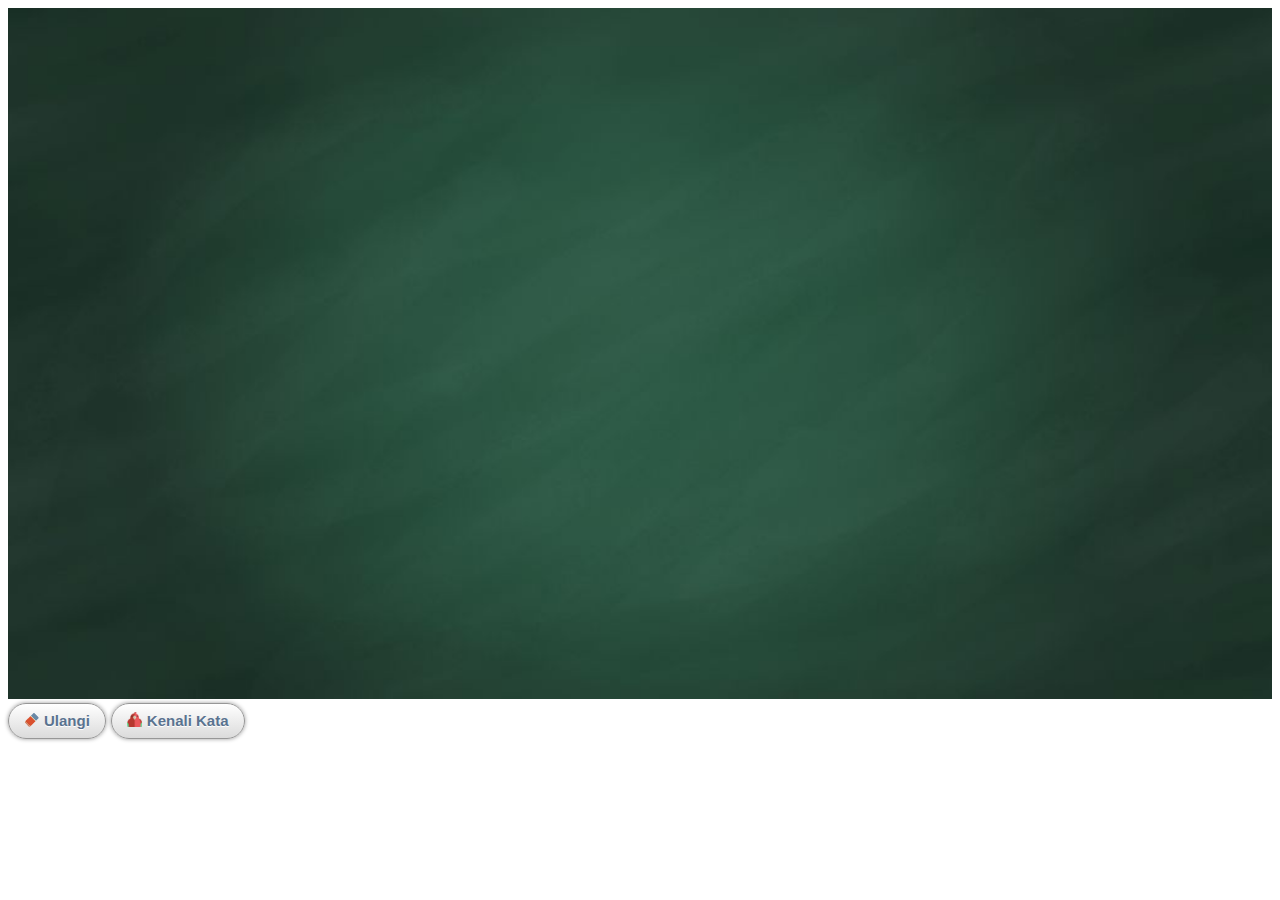
==== commit 0c8e9fe8: "a" ====
--- a/hwr.html
+++ b/hwr.html
@@ -99,6 +99,19 @@
 background-size : 15px;
 }
     </style>
+	
+	<style>
+		html {
+-webkit-tap-highlight-color: rgba(0,0,0,0);
+ -webkit-tap-highlight-color: transparent;
+}
+
+button, button:hover, li:hover, a:hover , li , a , *:hover, *
+{
+    -webkit-tap-highlight-color: rgba(0, 0, 0, 0) !important;
+}
+		
+		</style>
   
   <!-- CSS goes in the document HEAD or added to your external stylesheet -->
 <style type="text/css">
@@ -122,6 +135,7 @@
  var data6_s2 = 0;
  var svm_word = "";
  var syllable_word = "";
+ var syllable_id = "";
  
  function clearCanvas() {
 	context = $("#canvas1")[0].getContext('2d');
@@ -129,6 +143,10 @@
 	moves = [];
     angleArray = [];
 	svm_word = "";
+	syllable_word = "";
+	syllable_id = "";
+	document.getElementById("hasil").innerHTML = "";
+	
   data1_s1 = 0;
   data1_s2 = 0;
   data2_s1 = 0;
@@ -148,10 +166,492 @@
 
 function recognition() {
 	
+	
+	 if (syllable_id == 'w1') {
+		 value = svm_word ; 
+		 word =  value.substring(0, 2) + " - " + value.substring(4, 2) ;
+		 syllable_word = word;
+		 playAudio("/android_asset/www/audio/"+value.substring(0, 2)+".mp3");
+		 setTimeout(function() { playAudio("/android_asset/www/audio/"+value.substring(4, 2)+".mp3")}, 500);
+		 
+		
+         
+	
+        };
+		
+        if (syllable_id == 'w2') {
+	value = svm_word;
+	word = value.substring(0, 1) + " - " + value.substring(4, 1);
+	syllable_word = word;
+	playAudio("/android_asset/www/audio/" + value.substring(0, 1) + ".mp3");
+	setTimeout(function() {
+		playAudio("/android_asset/www/audio/" + value.substring(4, 1) + ".mp3")
+	}, 500);
+	
+};
+		  
+		if (syllable_id == 'w3') {
+		 value = svm_word ; 
+		 word = value.substring(0, 3) + " - " + value.substring(5, 3) + " - " + value.substring(5) ;
+		  syllable_word = word;
+		 playAudio("/android_asset/www/audio/"+value.substring(0, 3)+".mp3");
+		 setTimeout(function() { playAudio("/android_asset/www/audio/"+value.substring(5, 3)+".mp3")}, 500);
+		 setTimeout(function() { playAudio("/android_asset/www/audio/"+value.substring(5)+".mp3")}, 1000);
+         
+        };
+		
+		if (syllable_id == 'w4') {
+		 value = svm_word ; 
+		 word = value.substring(0, 3) + " - " + value.substring(6, 3)  ;
+		  syllable_word = word;
+		 playAudio("/android_asset/www/audio/"+value.substring(0, 3)+".mp3");
+		 setTimeout(function() { playAudio("/android_asset/www/audio/"+value.substring(6, 3)+".mp3")}, 500);
+         
+        };
+		if (syllable_id == 'w5') {
+		 value = svm_word ; 
+		 word = value.substring(0, 2) + " - " + value.substring(5, 2)  ;
+		   syllable_word = word;
+		 playAudio("/android_asset/www/audio/"+value.substring(0, 2)+".mp3");
+		 setTimeout(function() { playAudio("/android_asset/www/audio/"+value.substring(5, 2)+".mp3")}, 500);
+		 
+        
+        };
+			if (syllable_id == 'w6') {
+		 value = svm_word ; 
+		 word = value.substring(0, 2) + " - " + value.substring(4, 2)  ;
+		    syllable_word = word;
+		 playAudio("/android_asset/www/audio/"+value.substring(0, 2)+".mp3");
+		 setTimeout(function() { playAudio("/android_asset/www/audio/"+value.substring(4, 2)+".mp3")}, 500);
+       
+        };
+		if (syllable_id == 'w7') {
+		 value = svm_word ; 
+		 word = value.substring(0, 2) + " - " + value.substring(5, 2)  ;
+		 syllable_word = word;
+		 playAudio("/android_asset/www/audio/"+value.substring(0, 2)+".mp3");
+		 setTimeout(function() { playAudio("/android_asset/www/audio/"+value.substring(5, 2)+".mp3")}, 500);
+         
+        };
+		if (syllable_id == 'w8') {
+		 value = svm_word ; 
+		 word = value.substring(0, 2) + " - " + value.substring(5, 2)  ;
+		 syllable_word = word;
+		 playAudio("/android_asset/www/audio/"+value.substring(0, 2)+".mp3");
+		 setTimeout(function() { playAudio("/android_asset/www/audio/"+value.substring(5, 2)+".mp3")}, 500);
+          
+        };
+		if (syllable_id == 'w9') {
+		 value = svm_word ; 
+		 word = value.substring(0, 3) + " - " + value.substring(6, 3)  ;
+		 syllable_word = word;
+		 playAudio("/android_asset/www/audio/"+value.substring(0, 3)+".mp3");
+		 setTimeout(function() { playAudio("/android_asset/www/audio/"+value.substring(6, 3)+".mp3")}, 500);
+          
+        };
+		if (syllable_id == 'w10') {
+		 value = svm_word ; 
+		 word = value.substring(0, 2) + " - " + value.substring(5, 2) + " - " + value.substring(5) ;
+		 syllable_word = word;
+		 playAudio("/android_asset/www/audio/"+value.substring(0, 2)+".mp3");
+		 setTimeout(function() { playAudio("/android_asset/www/audio/"+value.substring(5, 2)+".mp3")}, 500);
+		 setTimeout(function() { playAudio("/android_asset/www/audio/"+value.substring(5)+".mp3")}, 1000);
+          
+        };
+		if (syllable_id == 'w11') {
+		 value = svm_word ; 
+		 word = value.substring(0, 2) + " - " + value.substring(6, 2) ;
+		 syllable_word = word;
+		 playAudio("/android_asset/www/audio/"+value.substring(0, 2)+".mp3");
+		 setTimeout(function() { playAudio("/android_asset/www/audio/"+value.substring(6, 2)+".mp3")}, 500);
+          
+        };
+		if (syllable_id == 'w12') {
+		 value = svm_word ; 
+		 word = value.substring(0, 3) + " - " + value.substring(6, 3) + " - " + value.substring(6)	;
+		 syllable_word = word;
+		 playAudio("/android_asset/www/audio/"+value.substring(0, 3)+".mp3");
+		 setTimeout(function() { playAudio("/android_asset/www/audio/"+value.substring(6, 3)+".mp3")}, 500);
+		 setTimeout(function() { playAudio("/android_asset/www/audio/"+value.substring(6)+".mp3")}, 1000);
+          
+        };
+			if (syllable_id == 'w13') {
+		 value = svm_word ; 
+		 word = value.substring(0, 2) + " - " + value.substring(5, 2) + " - " + value.substring(5);
+		 syllable_word = word;
+		 playAudio("/android_asset/www/audio/"+value.substring(0, 2)+".mp3");
+		 setTimeout(function() { playAudio("/android_asset/www/audio/"+value.substring(5, 2)+".mp3")}, 500);
+		 setTimeout(function() { playAudio("/android_asset/www/audio/"+value.substring(5)+".mp3")}, 1000);
+          
+        };
+		if (syllable_id == 'w14') {
+		 value = svm_word ; 
+		 word = value.substring(0, 2) + " - " + value.substring(4, 2) + " - " + value.substring(4);
+		 syllable_word = word;
+		 playAudio("/android_asset/www/audio/"+value.substring(0, 2)+".mp3");
+		 setTimeout(function() { playAudio("/android_asset/www/audio/"+value.substring(4, 2)+".mp3")}, 500);
+		 setTimeout(function() { playAudio("/android_asset/www/audio/"+value.substring(4)+".mp3")}, 1000);
+          
+        };
+		if (syllable_id == 'w15') {
+		 value = svm_word ; 
+		 word = value.substring(0, 2) + " - " + value.substring(4, 2) + " - " + value.substring(4);
+		 syllable_word = word;
+		 playAudio("/android_asset/www/audio/"+value.substring(0, 2)+".mp3");
+		 setTimeout(function() { playAudio("/android_asset/www/audio/"+value.substring(4, 2)+".mp3")}, 500);
+		 setTimeout(function() { playAudio("/android_asset/www/audio/"+value.substring(4)+".mp3")}, 1000);
+          
+        };
+		if (syllable_id == 'w16') {
+		 value = svm_word ; 
+		 word = value.substring(0, 2) + " - " + value.substring(4, 2) + " - " + value.substring(4);
+		  syllable_word = word;
+		 playAudio("/android_asset/www/audio/"+value.substring(0, 2)+".mp3");
+		 setTimeout(function() { playAudio("/android_asset/www/audio/"+value.substring(4, 2)+".mp3")}, 500);
+		 setTimeout(function() { playAudio("/android_asset/www/audio/"+value.substring(4)+".mp3")}, 1000);
+         
+        };
+		if (syllable_id == 'w17') {
+		 value = svm_word ; 
+		 word = value.substring(0, 2) + " - " + value.substring(4, 2) ;
+		 syllable_word = word;
+		 playAudio("/android_asset/www/audio/"+value.substring(0, 2)+".mp3");
+		 setTimeout(function() { playAudio("/android_asset/www/audio/"+value.substring(4, 2)+".mp3")}, 500);
+          
+        };
+		if (syllable_id == 'w18') {
+		 value = svm_word ; 
+		 word = value.substring(0, 1) + " - " + value.substring(3, 1) ;
+		 syllable_word = word;
+		 playAudio("/android_asset/www/audio/"+value.substring(0, 1)+".mp3");
+		 setTimeout(function() { playAudio("/android_asset/www/audio/"+value.substring(3, 1)+".mp3")}, 500);
+         
+		
+        };
+		if (syllable_id == 'w19') {
+		 value = svm_word ; 
+		 word = value.substring(0, 1)+ " - " + value.substring(3, 1) + " - " + value.substring(3);  
+		 syllable_word = word;
+		 playAudio("/android_asset/www/audio/"+value.substring(0, 1)+".mp3");
+		 setTimeout(function() { playAudio("/android_asset/www/audio/"+value.substring(3, 1)+".mp3")}, 500);
+		 setTimeout(function() { playAudio("/android_asset/www/audio/"+value.substring(3)+".mp3")}, 1000);
+          
+        };
+		if (syllable_id == 'w20') {
+		 value = svm_word ; 
+		 word = value.substring(0, 2) + " - " + value.substring(5, 2) ;
+		 syllable_word = word;
+		 playAudio("/android_asset/www/audio/"+value.substring(0, 2)+".mp3");
+		 setTimeout(function() { playAudio("/android_asset/www/audio/"+value.substring(5, 2)+".mp3")}, 500);
+          
+        };
+		if (syllable_id == 'w21') {
+		 value = svm_word ; 
+		 word = value.substring(0, 4) + " - " + value.substring(6, 4) ;
+		 syllable_word = word;
+		 playAudio("/android_asset/www/audio/"+value.substring(0, 4)+".mp3");
+		 setTimeout(function() { playAudio("/android_asset/www/audio/"+value.substring(6, 4)+".mp3")}, 500);
+          
+        };
+		if (syllable_id == 'w22') {
+		 value = svm_word ; 
+		 word = value.substring(0, 2) + " - " + value.substring(5, 2)  + " - " + value.substring(7, 5)+ " - " + value.substring(7);
+		 playAudio("/android_asset/www/audio/"+value.substring(0, 2)+".mp3");
+		 setTimeout(function() { playAudio("/android_asset/www/audio/"+value.substring(5, 2)+".mp3")}, 500);
+		 setTimeout(function() { playAudio("/android_asset/www/audio/"+value.substring(7, 5)+".mp3")}, 1000);
+		 setTimeout(function() { playAudio("/android_asset/www/audio/"+value.substring(7)+".mp3")}, 1500);
+          syllable_word = word;
+        };
+		if (syllable_id == 'w23') {
+		 value = svm_word ; 
+		 word = value.substring(0, 3) + " - " + value.substring(7, 3) + " - " + value.substring(7);
+		 syllable_word = word;
+		 playAudio("/android_asset/www/audio/"+value.substring(0, 3)+".mp3");
+		 setTimeout(function() { playAudio("/android_asset/www/audio/"+value.substring(7, 3)+".mp3")}, 500);
+		 setTimeout(function() { playAudio("/android_asset/www/audio/"+value.substring(7)+".mp3")}, 1000);
+          
+        };
+		if (syllable_id == 'w24') {
+		 value = svm_word ; 
+		 word = value.substring(0, 5) + " - " + value.substring(8, 5) + " - " + value.substring(10, 8)+ " - " + value.substring(10);
+		 syllable_word = word;
+		 playAudio("/android_asset/www/audio/"+value.substring(0, 5)+".mp3");
+		 setTimeout(function() { playAudio("/android_asset/www/audio/"+value.substring(8, 5)+".mp3")}, 500);
+		 setTimeout(function() { playAudio("/android_asset/www/audio/"+value.substring(10, 8)+".mp3")}, 1000);
+		 setTimeout(function() { playAudio("/android_asset/www/audio/"+value.substring(10)+".mp3")}, 1500);
+          
+        };
+		if (syllable_id == 'w25') {
+		 value = svm_word ; 
+		 word = value.substring(0, 5) + " - " + value.substring(7, 5) + " - " + value.substring(7);
+		 syllable_word = word;
+		 playAudio("/android_asset/www/audio/"+value.substring(0, 5)+".mp3");
+		 setTimeout(function() { playAudio("/android_asset/www/audio/"+value.substring(7, 5)+".mp3")}, 500);
+		 setTimeout(function() { playAudio("/android_asset/www/audio/"+value.substring(7)+".mp3")}, 1000);
+          
+        };
+		if (syllable_id == 'w26') {
+		 value = svm_word ; 
+		  word = value.substring(0, 5) + " - " + value.substring(9, 5) + " - " + value.substring(11, 9)+ " - " + value.substring(11);
+		  syllable_word = word;
+		  playAudio("/android_asset/www/audio/"+value.substring(0, 5)+".mp3");
+		 setTimeout(function() { playAudio("/android_asset/www/audio/"+value.substring(9, 5)+".mp3")}, 500);
+		 setTimeout(function() { playAudio("/android_asset/www/audio/"+value.substring(11, 9)+".mp3")}, 1000);
+		 setTimeout(function() { playAudio("/android_asset/www/audio/"+value.substring(11)+".mp3")}, 1500);
+          
+        };
+		if (syllable_id == 'w27') {
+		 value = svm_word ; 
+		  word = value.substring(0, 4) + " - " + value.substring(7, 4) ;
+		  syllable_word = word;
+		  playAudio("/android_asset/www/audio/"+value.substring(0, 4)+".mp3");
+		 setTimeout(function() { playAudio("/android_asset/www/audio/"+value.substring(7, 4)+".mp3")}, 500);
+          
+        };
+		if (syllable_id == 'w28') {
+		 value = svm_word ; 
+		  word = value.substring(0, 3) + " - " + value.substring(6, 3) ;
+		  syllable_word = word;
+		  playAudio("/android_asset/www/audio/"+value.substring(0, 3)+".mp3");
+		  setTimeout(function() { playAudio("/android_asset/www/audio/"+value.substring(6, 3)+".mp3")}, 500);
+          
+        };
+		if (syllable_id == 'w29') {
+		 value = svm_word ; 
+		  word = value.substring(0, 2) + " - " + value.substring(5, 2) + " - " + value.substring(8, 5)+ " - " + value.substring(8);
+		  syllable_word = word;
+		  playAudio("/android_asset/www/audio/"+value.substring(0, 2)+".mp3");
+		 setTimeout(function() { playAudio("/android_asset/www/audio/"+value.substring(5, 2)+".mp3")}, 500);
+		 setTimeout(function() { playAudio("/android_asset/www/audio/"+value.substring(8, 5)+".mp3")}, 1000);
+		 setTimeout(function() { playAudio("/android_asset/www/audio/"+value.substring(8)+".mp3")}, 1500);
+		  
+          
+        };
+		if (syllable_id == 'w30') {
+		 value = svm_word ; 
+		  word = value.substring(0, 2) + " - " + value.substring(5, 2) + " - " + value.substring(7, 5)+ " - " + value.substring(7);
+		  syllable_word = word;
+		  playAudio("/android_asset/www/audio/"+value.substring(0, 2)+".mp3");
+		 setTimeout(function() { playAudio("/android_asset/www/audio/"+value.substring(5, 2)+".mp3")}, 500);
+		 setTimeout(function() { playAudio("/android_asset/www/audio/"+value.substring(7, 5)+".mp3")}, 1000);
+		 setTimeout(function() { playAudio("/android_asset/www/audio/"+value.substring(7)+".mp3")}, 1500);
+          
+        };
+		if (syllable_id == 'w31') {
+		 value = svm_word ; 
+		  word = value.substring(0, 2) + " - " + value.substring(3, 2) + " - " + value.substring(6, 3)+ " - " + value.substring(6);
+		  syllable_word = word;
+		  playAudio("/android_asset/www/audio/"+value.substring(0, 2)+".mp3");
+		 setTimeout(function() { playAudio("/android_asset/www/audio/"+value.substring(3, 2)+".mp3")}, 500);
+		 setTimeout(function() { playAudio("/android_asset/www/audio/"+value.substring(6, 3)+".mp3")}, 1000);
+		 setTimeout(function() { playAudio("/android_asset/www/audio/"+value.substring(6)+".mp3")}, 1500);
+          
+        };
+		if (syllable_id == 'w32') {
+		 value = svm_word ; 
+		 word = value.substring(0, 2) + " - " + value.substring(4, 2) + " - " + value.substring(4);
+		 syllable_word = word;
+		 playAudio("/android_asset/www/audio/"+value.substring(0, 2)+".mp3");
+		 setTimeout(function() { playAudio("/android_asset/www/audio/"+value.substring(4, 2)+".mp3")}, 500);
+		 setTimeout(function() { playAudio("/android_asset/www/audio/"+value.substring(4)+".mp3")}, 1000);
+          
+        };
+		if (syllable_id == 'w33') {
+		 value = svm_word ; 
+		  word = value.substring(0, 2) + " - " + value.substring(5, 2) + " - " + value.substring(6, 5)+ " - " + value.substring(9, 6) + " - " + value.substring(9);
+		  syllable_word = word;
+		 playAudio("/android_asset/www/audio/"+value.substring(0, 2)+".mp3");
+		 setTimeout(function() { playAudio("/android_asset/www/audio/"+value.substring(5, 2)+".mp3")}, 500);
+		 setTimeout(function() { playAudio("/android_asset/www/audio/"+value.substring(6, 5)+".mp3")}, 1000);
+		 setTimeout(function() { playAudio("/android_asset/www/audio/"+value.substring(9,6)+".mp3")}, 1500);
+		 setTimeout(function() { playAudio("/android_asset/www/audio/"+value.substring(9)+".mp3")}, 2000);
+          
+        };
+		if (syllable_id == 'w34') {
+		 value = svm_word ; 
+		  word = value.substring(0, 2) + " - " + value.substring(5, 2) ;
+		  syllable_word = word;
+		  playAudio("/android_asset/www/audio/"+value.substring(0, 2)+".mp3");
+		  setTimeout(function() { playAudio("/android_asset/www/audio/"+value.substring(5, 2)+".mp3")}, 500);
+          
+        };
+		if (syllable_id == 'w35') {
+		 value = svm_word ; 
+		  word = value.substring(0, 2) + " - " + value.substring(6, 2) ;
+		  syllable_word = word;
+		  playAudio("/android_asset/www/audio/"+value.substring(0, 2)+".mp3");
+		  setTimeout(function() { playAudio("/android_asset/www/audio/"+value.substring(6, 2)+".mp3")}, 500);
+          
+        };
+		if (syllable_id == 'w36') {
+		 value = svm_word ; 
+		  word = value.substring(0, 2) + " - " + value.substring(5, 2) ;
+		  syllable_word = word;
+		  playAudio("/android_asset/www/audio/"+value.substring(0, 2)+".mp3");
+		  setTimeout(function() { playAudio("/android_asset/www/audio/"+value.substring(5, 2)+".mp3")}, 500);
+          
+        };
+		if (syllable_id == 'w37') {
+		 value = svm_word ; 
+		  word = value.substring(0, 4) + " - " + value.substring(7, 4) ;
+		  syllable_word = word;
+		  playAudio("/android_asset/www/audio/"+value.substring(0, 4)+".mp3");
+		  setTimeout(function() { playAudio("/android_asset/www/audio/"+value.substring(7, 4)+".mp3")}, 500);
+          
+        };
+		if (syllable_id == 'w38') {
+		 value = svm_word ; 
+		  word = value.substring(0, 3) + " - " + value.substring(6, 3) ;
+		  syllable_word = word;
+		  playAudio("/android_asset/www/audio/"+value.substring(0, 3)+".mp3");
+		  setTimeout(function() { playAudio("/android_asset/www/audio/"+value.substring(6, 3)+".mp3")}, 500);
+          
+        };
+		if (syllable_id == 'w39') {
+		 value = svm_word ; 
+		  word = value.substring(0, 4) + " - " + value.substring(8, 4) ;
+		  syllable_word = word;
+		  playAudio("/android_asset/www/audio/"+value.substring(0, 4)+".mp3");
+		  setTimeout(function() { playAudio("/android_asset/www/audio/"+value.substring(8, 4)+".mp3")}, 500);
+          
+        };
+		if (syllable_id == 'w40') {
+		 value = svm_word ; 
+		  word = value.substring(0, 3) + " - " + value.substring(4, 3) + " - " + value.substring(7, 4)+ " - " + value.substring(7);
+		  syllable_word = word;
+		  playAudio("/android_asset/www/audio/"+value.substring(0, 3)+".mp3");
+		  setTimeout(function() { playAudio("/android_asset/www/audio/"+value.substring(4, 3)+".mp3")}, 500);
+		  setTimeout(function() { playAudio("/android_asset/www/audio/"+value.substring(7, 4)+".mp3")}, 1000);
+		  setTimeout(function() { playAudio("/android_asset/www/audio/"+value.substring(7)+".mp3")}, 1500);
+          
+        };
+		if (syllable_id == 'w41') {
+		 value = svm_word ; 
+		 word = value.substring(0, 1) + " - " + value.substring(4, 1) + " - " + value.substring(4);
+		 syllable_word = word;
+		  playAudio("/android_asset/www/audio/"+value.substring(0, 1)+".mp3");
+		  setTimeout(function() { playAudio("/android_asset/www/audio/"+value.substring(4, 1)+".mp3")}, 500);
+		  setTimeout(function() { playAudio("/android_asset/www/audio/"+value.substring(4)+".mp3")}, 1000);
+          
+        };
+		if (syllable_id == 'w42') {
+		 value = svm_word ; 
+		  word = value.substring(0, 4) + " - " + value.substring(6, 4) ;
+		  syllable_word = word;
+		  playAudio("/android_asset/www/audio/"+value.substring(0, 4)+".mp3");
+		  setTimeout(function() { playAudio("/android_asset/www/audio/"+value.substring(6, 4)+".mp3")}, 500);
+          
+        };
+		if (syllable_id == 'w43') {
+		 value = svm_word ; 
+		 word = value.substring(0, 2) + " - " + value.substring(6, 2) + " - " + value.substring(6);
+		 syllable_word = word;
+		  playAudio("/android_asset/www/audio/"+value.substring(0, 2)+".mp3");
+		  setTimeout(function() { playAudio("/android_asset/www/audio/"+value.substring(6, 2)+".mp3")}, 500);
+		  setTimeout(function() { playAudio("/android_asset/www/audio/"+value.substring(6)+".mp3")}, 1000);
+          
+        };
+		if (syllable_id == 'w44') {
+		 value = svm_word ; 
+		 word = value.substring(0, 2) + " - " + value.substring(3, 2) + " - " + value.substring(3);
+		 syllable_word = word;
+		  playAudio("/android_asset/www/audio/"+value.substring(0, 2)+".mp3");
+		  setTimeout(function() { playAudio("/android_asset/www/audio/"+value.substring(3, 2)+".mp3")}, 500);
+		  setTimeout(function() { playAudio("/android_asset/www/audio/"+value.substring(3)+".mp3")}, 1000);
+          
+        };
+		if (syllable_id == 'w45') {
+		 value = svm_word ; 
+		  word = value.substring(0, 2) + " - " + value.substring(5, 2) + " - " + value.substring(7, 5)+ " - " + value.substring(7);
+		  syllable_word = word;
+		  playAudio("/android_asset/www/audio/"+value.substring(0, 2)+".mp3");
+		  setTimeout(function() { playAudio("/android_asset/www/audio/"+value.substring(5, 2)+".mp3")}, 500);
+		  setTimeout(function() { playAudio("/android_asset/www/audio/"+value.substring(7,5)+".mp3")}, 1000);
+		  setTimeout(function() { playAudio("/android_asset/www/audio/"+value.substring(7)+".mp3")}, 1500);
+          
+        };
+		if (syllable_id == 'w46') {
+		 value = svm_word ; 
+		   word = value.substring(0, 3) + " - " + value.substring(6, 3) ;
+		   syllable_word = word;
+		   playAudio("/android_asset/www/audio/"+value.substring(0, 3)+".mp3");
+		  setTimeout(function() { playAudio("/android_asset/www/audio/"+value.substring(6, 3)+".mp3")}, 500);
+          
+        };
+		if (syllable_id == 'w47') {
+		 value = svm_word ; 
+		  word = value.substring(0, 2) + " - " + value.substring(3, 2) ;
+		  syllable_word = word;
+		  playAudio("/android_asset/www/audio/"+value.substring(0, 2)+".mp3");
+		  setTimeout(function() { playAudio("/android_asset/www/audio/"+value.substring(3, 2)+".mp3")}, 500);
+          
+        };
+		if (syllable_id == 'w48') {
+		 value = svm_word ; 
+		  word = value.substring(0, 2) + " - " + value.substring(4, 2) + " - " + value.substring(6, 4)+ " - " + value.substring(6);
+		  syllable_word = word;
+		  playAudio("/android_asset/www/audio/"+value.substring(0, 2)+".mp3");
+		  setTimeout(function() { playAudio("/android_asset/www/audio/"+value.substring(4, 2)+".mp3")}, 500);
+		  setTimeout(function() { playAudio("/android_asset/www/audio/"+value.substring(6,4)+".mp3")}, 1000);
+		  setTimeout(function() { playAudio("/android_asset/www/audio/"+value.substring(6)+".mp3")}, 1500);
+          
+        };
+		if (syllable_id == 'w49') {
+		 value = svm_word ; 
+		  word = value.substring(0, 2) + " - " + value.substring(5, 2) ;
+		  syllable_word = word;
+		  playAudio("/android_asset/www/audio/"+value.substring(0, 2)+".mp3");
+		  setTimeout(function() { playAudio("/android_asset/www/audio/"+value.substring(5, 2)+".mp3")}, 500);
+          
+        };
+		if (syllable_id == 'w50') {
+		 value = svm_word ; 
+		  word = value.substring(0, 2) + " - " + value.substring(4, 2) + " - " + value.substring(7, 4)+ " - " + value.substring(7);
+		   syllable_word = word;
+		  playAudio("/android_asset/www/audio/"+value.substring(0, 2)+".mp3");
+		  setTimeout(function() { playAudio("/android_asset/www/audio/"+value.substring(4, 2)+".mp3")}, 500);
+		  setTimeout(function() { playAudio("/android_asset/www/audio/"+value.substring(7,4)+".mp3")}, 1000);
+		  setTimeout(function() { playAudio("/android_asset/www/audio/"+value.substring(7)+".mp3")}, 1500);
+         
+        };
+		if (syllable_id == 'w51') {
+		 value = svm_word ; 
+		  word = value.substring(0, 1) + " - " + value.substring(4, 1) ;
+		  syllable_word = word;
+		  playAudio("/android_asset/www/audio/"+value.substring(0, 1)+".mp3");
+		  setTimeout(function() { playAudio("/android_asset/www/audio/"+value.substring(4, 1)+".mp3")}, 500);
+          
+        };
+		if (syllable_id == 'w52') {
+		 value = svm_word ; 
+		  word = value.substring(0, 3) + " - " + value.substring(5, 3) ;
+		  syllable_word = word;
+		  playAudio("/android_asset/www/audio/"+value.substring(0, 3)+".mp3");
+		  setTimeout(function() { playAudio("/android_asset/www/audio/"+value.substring(5, 3)+".mp3")}, 500);
+          
+        };
+		if (syllable_id == 'w53') {
+		 value = svm_word ; 
+		  word = value.substring(0, 3) + " - " + value.substring(6, 3) ;
+		  syllable_word = word;
+		  playAudio("/android_asset/www/audio/"+value.substring(0, 3)+".mp3");
+		  setTimeout(function() { playAudio("/android_asset/www/audio/"+value.substring(6, 3)+".mp3")}, 500);
+          
+        };
+		if (syllable_id == 'w54') {
+		  value = svm_word ; 
+		  word = value.substring(0, 3) + " - " + value.substring(7, 3) ;
+		  syllable_word = word;
+		  playAudio("/android_asset/www/audio/"+value.substring(0, 3)+".mp3");
+		  setTimeout(function() { playAudio("/android_asset/www/audio/"+value.substring(7, 3)+".mp3")}, 500);
+          
+        };
+		
 	 var box = document.getElementById('box');
      box.style.display = (box.style.display != 'none') ? 'visible' : '';
 	 document.getElementById("hasil").innerHTML = "Kata yang kamu tulis adalah : " + "<b>" + svm_word + "</b></br>" +  "Dengan Suku Kata : " + "<b>" + syllable_word + "</b>" ;
-
+     
+	 
 
 }
 
@@ -1606,22 +2106,208 @@
 	//console.log(predict);
 	var obj = [19, 18, 15, 16, 14, 21, 25, 29, 32, 28, 31, 17, 27,30,22, 16, 23, 20, 26, 22,26, 33, 35, 27];
     var test = _.includes(obj,data5_s1);
-	console.log(test);	
-	console.log(data5_s1);	
-	console.log(obj);
-	
-	var last = _.last(predict);
-
-	if ( data5_s2 == 0 ) {
-		svm_word += _.first(classifystepFinalLabel);
-		console.log(svm_word);
-	} 
-	
-	else {
-        svm_word += _.last(classifystepFinalLabel) ;
-		console.log(svm_word);
-	
-	}
+	
+	
+	
+	 var first =  _.first(classifystepFinalLabel);
+	var last = _.last(classifystepFinalLabel);
+
+
+
+	
+	if ( last == "A" && data6_s1 <= 5  ) {
+		svm_word += "N";
+		console.log(svm_word);
+	} 
+	
+	if ( last == "A" && data5_s1 >= 15  ) {
+		svm_word += "A";
+		console.log(svm_word);
+	} 
+	
+	if ( last == "B"  ) {
+		svm_word += "B";
+		console.log(svm_word);
+	} 
+	
+	if ( last == "C"  ) {
+		svm_word += "C";
+		console.log(svm_word);
+	} 
+	if ( last == "D" && data6_s1 < 6  ) {
+		svm_word += "D";
+		console.log(svm_word);
+	} 
+	
+	if ( last == "D" && data6_s1 > 	5   ) {
+		svm_word += "T";
+		console.log(svm_word);
+	} 
+	
+	if ( last == "E" && data5_s1 < 5 && data6_s1 < 5 ) {
+		svm_word += " ";
+		console.log(svm_word);
+	} 
+	
+	if ( last == "E" && data5_s1 > 5 && data6_s1 > 5 ) {
+		svm_word += "E";
+		console.log(svm_word);
+	} 
+	
+	if ( last == "E" && data5_s1 > 5 && data6_s1 < 5 ) {
+		svm_word += "Z";
+		console.log(svm_word);
+	} 
+	if ( last == "F" && data6_s1 > 5  && data5_s1 > 10 ) {
+		svm_word += "F";
+		console.log(svm_word);
+	} 
+	
+	if ( last == "F" && data6_s1 < 6 && data5_s1 > 10  ) {
+		svm_word += "Q";
+		console.log(svm_word);
+	} 
+	
+	if ( last == "F" && data6_s1 < 5 && data5_s1 < 10  ) {
+		svm_word += "R";
+		console.log(svm_word);
+	}
+	
+	
+	if ( last == "G"  && data6_s1 > 6 ) {
+		svm_word += "G";
+		console.log(svm_word);
+	} 
+	if ( last == "G" && data6_s1 <= 6  ) {
+		svm_word += "S";
+		console.log(svm_word);
+	} 
+	
+	
+	if ( last == "H" && data5_s1 > 5 ) {
+		svm_word += "H";
+		console.log(svm_word);
+	} 
+	if ( last == "H" && data5_s1 < 5  ) {
+		svm_word += "I";
+		console.log(svm_word);
+	}
+	
+	if ( last == "I" && data5_s1 < 5   ) {
+		svm_word += "I";
+		console.log(svm_word);
+	} 
+	if ( last == "I" && data5_s1 > 5 ) {
+		svm_word += "H";
+		console.log(svm_word);
+	} 
+	if ( last == "J"  &&  data5_s1 >= 13 &&  data5_s1 <= 21 && data6_s1 <= 5   ) {
+		svm_word += "J";
+		console.log(svm_word);
+	} 
+	if ( last == "J" &&  data5_s1 < 13 ) {
+		svm_word += "U";
+		console.log(svm_word);
+	} 
+	if ( last == "J"  &&  data5_s1 >= 13 &&  data5_s1 >= 21 && data6_s1 < 5  ) {
+		svm_word += "W";
+		console.log(svm_word);
+	} 
+	if ( last == "J" && data6_s1 > 5 ) {
+		svm_word += "Y";
+		console.log(svm_word);
+	} 
+	
+	
+	if ( last == "K"  ) {
+		svm_word += "K";
+		console.log(svm_word);
+	} 
+	if ( last == "L"  ) {
+		svm_word += "L";
+		console.log(svm_word);
+	} 
+	if ( last == "M" && data5_s1 < 22 && data5_s1 != 17  && data5_s1 != 15) {
+		svm_word += "M";
+		console.log(svm_word);
+	} 
+	if ( last == "M" && data5_s1 > 22  ) {
+		svm_word += "X";
+		console.log(svm_word);
+	} 
+	
+	if ( last == "M" && data6_s1 == 5 && data5_s1 == 17  ) {
+		svm_word += "N";
+		console.log(svm_word);
+	} 
+	
+	
+	if ( last == "N" && data5_s1 > 10 ) {
+		svm_word += "N";
+		console.log(svm_word);
+	} 
+	if ( last == "N" && data5_s1 < 11  ) {
+		svm_word += "I";
+		console.log(svm_word);
+	} 
+	
+	
+	if ( last == "O"  ) {
+		svm_word += "O";
+		console.log(svm_word);
+	} 
+	if ( last == "P"  ) {
+		svm_word += "P";
+		console.log(svm_word);
+	} 
+	if ( last == "Q"  ) {
+		svm_word += "Q";
+		console.log(svm_word);
+	} 
+ 
+	
+	if ( last == "R"  ) {
+		svm_word += "R";
+		console.log(svm_word);
+	} 
+	if ( last == "S"  ) {
+		svm_word += "S";
+		console.log(svm_word);
+	} 
+	if ( last == "T"  ) {
+		svm_word += "T";
+		console.log(svm_word);
+	} 
+	if ( last == "U"  ) {
+		svm_word += "U";
+		console.log(svm_word);
+	} 
+	if ( last == "V"  ) {
+		svm_word += "V";
+		console.log(svm_word);
+	} 
+	if ( last == "W"  ) {
+		svm_word += "W";
+		console.log(svm_word);
+	} 
+	if ( last == "W"  ) {
+		svm_word += "W";
+		console.log(svm_word);
+	} 
+
+	if ( last == "X"  ) {
+		svm_word += "X";
+		console.log(svm_word);
+	} 
+	if ( last == "Y"  ) {
+		svm_word += "Y";
+		console.log(svm_word);
+	} 
+	if ( last == "Z"  ) {
+		svm_word += "Z";
+		console.log(svm_word);
+	} 
+	
 	//console.log(classifystepFinalLabel	);
 }
 
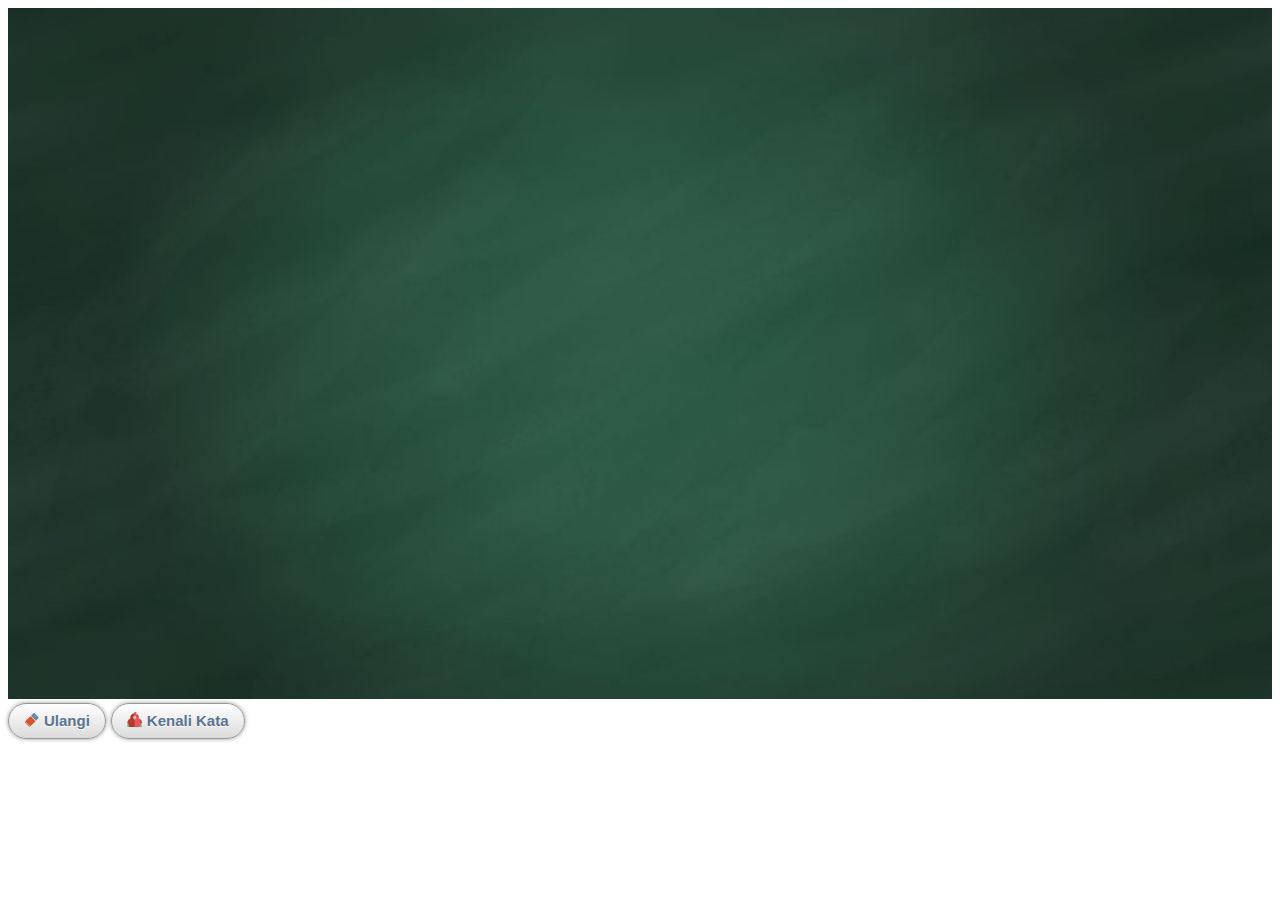
==== commit 0fcb406e: "final" ====
--- a/hwr.html
+++ b/hwr.html
@@ -101,14 +101,13 @@
     </style>
 	
 	<style>
-		html {
--webkit-tap-highlight-color: rgba(0,0,0,0);
- -webkit-tap-highlight-color: transparent;
-}
-
-button, button:hover, li:hover, a:hover , li , a , *:hover, *
-{
-    -webkit-tap-highlight-color: rgba(0, 0, 0, 0) !important;
+	
+a {
+  -webkit-tap-highlight-color: rgba(0,0,0,0);
+  -webkit-tap-highlight-color: transparent; 
+}
+a:active {
+  -webkit-transform: scale3d(0.9, 0.9, 1);
 }
 		
 		</style>
@@ -696,29 +695,29 @@
 		e = e.originalEvent;
 		ctx.beginPath();
 		ctx.strokeStyle="#fff";
-		x = e.changedTouches[0].pageX - 1;
-		y = e.changedTouches[0].pageY - 2;
+		x = e.changedTouches[0].clientX - 1;
+		y = e.changedTouches[0].clientY - 2;
 		ctx.moveTo(x, y);
 		ctx.strokeRect(x, y, 1, 1);
 		recording = true;
-		lastPositionX = e.changedTouches[0].pageX - $("#canvas1").offset().left;
-		lastPositionY = e.changedTouches[0].pageY - $("#canvas1").offset().top;
+		lastPositionX = e.changedTouches[0].clientX- $("#canvas1").offset().left;
+		lastPositionY = e.changedTouches[0].clientY - $("#canvas1").offset().top;
 
 	};
 
 	var move = function(e) {
 
 		e = e.originalEvent;
-		x = e.changedTouches[0].pageX - 1;
-		y = e.changedTouches[0].pageY - 2;
+		x = e.changedTouches[0].clientX - 1;
+		y = e.changedTouches[0].clientY - 2;
 		ctx.lineTo(x, y);
 		ctx.stroke();
 		
 
 
 		if (recording == true) {
-			var msx = (e.changedTouches[0].pageX - $("#canvas1").offset().left);
-			var msy = (e.changedTouches[0].pageY - $("#canvas1").offset().top);
+			var msx = (e.changedTouches[0].clientX - $("#canvas1").offset().left);
+			var msy = (e.changedTouches[0].clientY - $("#canvas1").offset().top);
 			var difx = msx - lastPositionX;
 			var dify = msy - lastPositionY;
 			var sqDist = (difx * difx + dify * dify);
@@ -730,7 +729,6 @@
 				var angle = Math.atan2(difx, dify) + sectorRad / 2;
 				
 				var angleRound = Math.floor(angle * 100);
-				//f = value < 0 ? Math.abs(value) : value;
 				if (angle < 0) angle += Math.PI * 2;
 				var no = Math.floor(angle / (Math.PI * 2) * 100);
 				moves.push(anglesMap[no]);
@@ -751,7 +749,6 @@
 		recording = false;
 		lastPositionX = 0;
 		lastPositionY = 0;
-		
 		data1_s2 += data1_s1 ;
 		data2_s2 += data2_s1 ;
 		data3_s2 += data3_s1 ;
@@ -819,8 +816,9 @@
 				var no = Math.floor(angle / (Math.PI * 2) * 100);
 				//console.log(no);
 				moves.push(anglesMap[no]);
-				console.log(moves);
-				angleArray.push(angle);console.log(angleArray);
+				//console.log(moves);
+				angleArray.push(angle);
+				//console.log(angleArray);
 				data1_s1 = _.first(_.uniq(angleArray)) ;
 				data2_s1 = _.last(_.uniq(angleArray)) ;
 				data3_s1 = _.first(_.uniq(moves)) ;
@@ -848,13 +846,8 @@
 		data4_s2 += data4_s1 ;
 		data5_s2 += data6_s1 ;
 		data6_s2 += data6_s1 ;
-		//console.log(data1_s1 + " " + data2_s1 + " " + data5_s1 + " " + data6_s1);
+		console.log(data1_s1 + " " + data2_s1 + " " + data5_s1 + " " + data6_s1);
 		mouseClick();
-		
-
-		
-		//memulai 
-		
 		
 	};
 
@@ -2115,12 +2108,12 @@
 
 
 	
-	if ( last == "A" && data6_s1 <= 5  ) {
+	if ( last == "A" && data6_s1 < 5   ) {
 		svm_word += "N";
 		console.log(svm_word);
 	} 
 	
-	if ( last == "A" && data5_s1 >= 15  ) {
+	if ( last == "A" && data1_s1 >= 5 ) {
 		svm_word += "A";
 		console.log(svm_word);
 	} 
@@ -2201,16 +2194,12 @@
 		svm_word += "H";
 		console.log(svm_word);
 	} 
-	if ( last == "J"  &&  data5_s1 >= 13 &&  data5_s1 <= 21 && data6_s1 <= 5   ) {
+	if ( last == "J"  &&  data5_s1 >= 12 &&  data5_s1 <= 21 && data6_s1 <= 5   ) {
 		svm_word += "J";
 		console.log(svm_word);
 	} 
-	if ( last == "J" &&  data5_s1 < 13 ) {
+	if ( last == "J" &&  data5_s1 < 12 ) {
 		svm_word += "U";
-		console.log(svm_word);
-	} 
-	if ( last == "J"  &&  data5_s1 >= 13 &&  data5_s1 >= 21 && data6_s1 < 5  ) {
-		svm_word += "W";
 		console.log(svm_word);
 	} 
 	if ( last == "J" && data6_s1 > 5 ) {
@@ -2218,25 +2207,30 @@
 		console.log(svm_word);
 	} 
 	
-	
+	if ( last == "J" && data5_s1 > 21 && data6_s1 <= 6  ) {
+		svm_word += "W";
+		console.log(svm_word);
+	}
+
 	if ( last == "K"  ) {
 		svm_word += "K";
 		console.log(svm_word);
 	} 
-	if ( last == "L"  ) {
+	if ( last == "L"  && data5_s1 < 6 ) {
 		svm_word += "L";
 		console.log(svm_word);
 	} 
-	if ( last == "M" && data5_s1 < 22 && data5_s1 != 17  && data5_s1 != 15) {
+	if ( last == "L" && data5_s1 > 5    ) {
+		svm_word += "X";
+		console.log(svm_word);
+	} 
+	if ( last == "M" && data5_s1 > 17   ) {
 		svm_word += "M";
 		console.log(svm_word);
-	} 
-	if ( last == "M" && data5_s1 > 22  ) {
-		svm_word += "X";
-		console.log(svm_word);
-	} 
-	
-	if ( last == "M" && data6_s1 == 5 && data5_s1 == 17  ) {
+	}  
+	
+
+	if ( last == "M" && data6_s1 <= 5 && data5_s1 <= 17  ) {
 		svm_word += "N";
 		console.log(svm_word);
 	} 
@@ -2290,19 +2284,18 @@
 		svm_word += "W";
 		console.log(svm_word);
 	} 
-	if ( last == "W"  ) {
-		svm_word += "W";
-		console.log(svm_word);
-	} 
+
 
 	if ( last == "X"  ) {
 		svm_word += "X";
 		console.log(svm_word);
 	} 
-	if ( last == "Y"  ) {
+	if ( last == "Y"   ) {
 		svm_word += "Y";
 		console.log(svm_word);
 	} 
+
+	 
 	if ( last == "Z"  ) {
 		svm_word += "Z";
 		console.log(svm_word);
@@ -2465,10 +2458,10 @@
 
 
 	var letter_MN = [
-[	0.392699082	,	0.517054076	]	,
-[	0.392699081	,	2.322266078	]	,
-[	0.392699082	,	1.604724738	]	,
-[	0.392699082	,	0.751469752	]	,
+[	3.633960387779679, 0.49236773418988616	]	,
+[	4.886419116209472, 0.4833589688994693	]	,
+[	3.7792703984153815, 0.39269908169872414	]	,
+[	3.5342917352885173, 0.44819758694444095	]	,
 [	0.637677744	,	0.810923411	]	,
 [	0.392699082	,	0.503356303	]	,
 [	0.392699081	,	0.714449636	]	,
@@ -2544,10 +2537,10 @@
 
 
 	var letter_WX = [
-[	0.392699082	,	3.534291735	]	,
-[	0.147720419	,	3.534291735	]	,
-[	0.517054076	,	3.175521065	]	,
-[	0.392699082	,	3.65864673	]	,
+[	0.6787505234160424, 3.0151456210419942	]	,
+[	0.8997975860910611, 3.175521065017945	]	,
+[	0.8563466906995303, 3.3074928872346314 	]	,
+[	0.48917285688131107, 3.175521065017945	]	,
 [	6.055634902	,	4.396461789	]	,
 [	5.890486225	,	4.484838576	]	,
 [	6.055634902	,	4.154541221	]	,
@@ -2839,491 +2832,13 @@
            var result = _.filter(list_syllable, function(obj) {
 
 	if (_.isEqual(obj.syllable, syllable)) {
-		hasil = obj.id;
-		console.log(obj.id);
+		syllable_id = obj.id;
+		console.log(syllable_id);
 	}
 
           });
 		  
-		if (hasil == 'w1') {
-		 value = word ; 
-		 word =  value.substring(0, 2) + " - " + value.substring(4, 2) ;
-		 syllable_word = word;
-		 playAudio("/android_asset/www/audio/"+value.substring(0, 2)+".mp3");
-		 setTimeout(function() { playAudio("/android_asset/www/audio/"+value.substring(4, 2)+".mp3")}, 500);
-		 
 		
-         
-	
-        };
-		
-        if (hasil == 'w2') {
-	value = word;
-	word = value.substring(0, 1) + " - " + value.substring(4, 1);
-	syllable_word = word;
-	playAudio("/android_asset/www/audio/" + value.substring(0, 1) + ".mp3");
-	setTimeout(function() {
-		playAudio("/android_asset/www/audio/" + value.substring(4, 1) + ".mp3")
-	}, 500);
-	
-};
-		  
-		if (hasil == 'w3') {
-		 value = word ; 
-		 word = value.substring(0, 3) + " - " + value.substring(5, 3) + " - " + value.substring(5) ;
-		  syllable_word = word;
-		 playAudio("/android_asset/www/audio/"+value.substring(0, 3)+".mp3");
-		 setTimeout(function() { playAudio("/android_asset/www/audio/"+value.substring(5, 3)+".mp3")}, 500);
-		 setTimeout(function() { playAudio("/android_asset/www/audio/"+value.substring(5)+".mp3")}, 1000);
-         
-        };
-		
-		if (hasil == 'w4') {
-		 value = word ; 
-		 word = value.substring(0, 3) + " - " + value.substring(6, 3)  ;
-		  syllable_word = word;
-		 playAudio("/android_asset/www/audio/"+value.substring(0, 3)+".mp3");
-		 setTimeout(function() { playAudio("/android_asset/www/audio/"+value.substring(6, 3)+".mp3")}, 500);
-         
-        };
-		if (hasil == 'w5') {
-		 value = word ; 
-		 word = value.substring(0, 2) + " - " + value.substring(5, 2)  ;
-		   syllable_word = word;
-		 playAudio("/android_asset/www/audio/"+value.substring(0, 2)+".mp3");
-		 setTimeout(function() { playAudio("/android_asset/www/audio/"+value.substring(5, 2)+".mp3")}, 500);
-		 
-        
-        };
-			if (hasil == 'w6') {
-		 value = word ; 
-		 word = value.substring(0, 2) + " - " + value.substring(4, 2)  ;
-		    syllable_word = word;
-		 playAudio("/android_asset/www/audio/"+value.substring(0, 2)+".mp3");
-		 setTimeout(function() { playAudio("/android_asset/www/audio/"+value.substring(4, 2)+".mp3")}, 500);
-       
-        };
-		if (hasil == 'w7') {
-		 value = word ; 
-		 word = value.substring(0, 2) + " - " + value.substring(5, 2)  ;
-		 syllable_word = word;
-		 playAudio("/android_asset/www/audio/"+value.substring(0, 2)+".mp3");
-		 setTimeout(function() { playAudio("/android_asset/www/audio/"+value.substring(5, 2)+".mp3")}, 500);
-         
-        };
-		if (hasil == 'w8') {
-		 value = word ; 
-		 word = value.substring(0, 2) + " - " + value.substring(5, 2)  ;
-		 syllable_word = word;
-		 playAudio("/android_asset/www/audio/"+value.substring(0, 2)+".mp3");
-		 setTimeout(function() { playAudio("/android_asset/www/audio/"+value.substring(5, 2)+".mp3")}, 500);
-          
-        };
-		if (hasil == 'w9') {
-		 value = word ; 
-		 word = value.substring(0, 3) + " - " + value.substring(6, 3)  ;
-		 syllable_word = word;
-		 playAudio("/android_asset/www/audio/"+value.substring(0, 3)+".mp3");
-		 setTimeout(function() { playAudio("/android_asset/www/audio/"+value.substring(6, 3)+".mp3")}, 500);
-          
-        };
-		if (hasil == 'w10') {
-		 value = word ; 
-		 word = value.substring(0, 2) + " - " + value.substring(5, 2) + " - " + value.substring(5) ;
-		 syllable_word = word;
-		 playAudio("/android_asset/www/audio/"+value.substring(0, 2)+".mp3");
-		 setTimeout(function() { playAudio("/android_asset/www/audio/"+value.substring(5, 2)+".mp3")}, 500);
-		 setTimeout(function() { playAudio("/android_asset/www/audio/"+value.substring(5)+".mp3")}, 1000);
-          
-        };
-		if (hasil == 'w11') {
-		 value = word ; 
-		 word = value.substring(0, 2) + " - " + value.substring(6, 2) ;
-		 syllable_word = word;
-		 playAudio("/android_asset/www/audio/"+value.substring(0, 2)+".mp3");
-		 setTimeout(function() { playAudio("/android_asset/www/audio/"+value.substring(6, 2)+".mp3")}, 500);
-          
-        };
-		if (hasil == 'w12') {
-		 value = word ; 
-		 word = value.substring(0, 3) + " - " + value.substring(6, 3) + " - " + value.substring(6)	;
-		 syllable_word = word;
-		 playAudio("/android_asset/www/audio/"+value.substring(0, 3)+".mp3");
-		 setTimeout(function() { playAudio("/android_asset/www/audio/"+value.substring(6, 3)+".mp3")}, 500);
-		 setTimeout(function() { playAudio("/android_asset/www/audio/"+value.substring(6)+".mp3")}, 1000);
-          
-        };
-			if (hasil == 'w13') {
-		 value = word ; 
-		 word = value.substring(0, 2) + " - " + value.substring(5, 2) + " - " + value.substring(5);
-		 syllable_word = word;
-		 playAudio("/android_asset/www/audio/"+value.substring(0, 2)+".mp3");
-		 setTimeout(function() { playAudio("/android_asset/www/audio/"+value.substring(5, 2)+".mp3")}, 500);
-		 setTimeout(function() { playAudio("/android_asset/www/audio/"+value.substring(5)+".mp3")}, 1000);
-          
-        };
-		if (hasil == 'w14') {
-		 value = word ; 
-		 word = value.substring(0, 2) + " - " + value.substring(4, 2) + " - " + value.substring(4);
-		 syllable_word = word;
-		 playAudio("/android_asset/www/audio/"+value.substring(0, 2)+".mp3");
-		 setTimeout(function() { playAudio("/android_asset/www/audio/"+value.substring(4, 2)+".mp3")}, 500);
-		 setTimeout(function() { playAudio("/android_asset/www/audio/"+value.substring(4)+".mp3")}, 1000);
-          
-        };
-		if (hasil == 'w15') {
-		 value = word ; 
-		 word = value.substring(0, 2) + " - " + value.substring(4, 2) + " - " + value.substring(4);
-		 syllable_word = word;
-		 playAudio("/android_asset/www/audio/"+value.substring(0, 2)+".mp3");
-		 setTimeout(function() { playAudio("/android_asset/www/audio/"+value.substring(4, 2)+".mp3")}, 500);
-		 setTimeout(function() { playAudio("/android_asset/www/audio/"+value.substring(4)+".mp3")}, 1000);
-          
-        };
-		if (hasil == 'w16') {
-		 value = word ; 
-		 word = value.substring(0, 2) + " - " + value.substring(4, 2) + " - " + value.substring(4);
-		  syllable_word = word;
-		 playAudio("/android_asset/www/audio/"+value.substring(0, 2)+".mp3");
-		 setTimeout(function() { playAudio("/android_asset/www/audio/"+value.substring(4, 2)+".mp3")}, 500);
-		 setTimeout(function() { playAudio("/android_asset/www/audio/"+value.substring(4)+".mp3")}, 1000);
-         
-        };
-		if (hasil == 'w17') {
-		 value = word ; 
-		 word = value.substring(0, 2) + " - " + value.substring(4, 2) ;
-		 syllable_word = word;
-		 playAudio("/android_asset/www/audio/"+value.substring(0, 2)+".mp3");
-		 setTimeout(function() { playAudio("/android_asset/www/audio/"+value.substring(4, 2)+".mp3")}, 500);
-          
-        };
-		if (hasil == 'w18') {
-		 value = word ; 
-		 word = value.substring(0, 1) + " - " + value.substring(3, 1) ;
-		 syllable_word = word;
-		 playAudio("/android_asset/www/audio/"+value.substring(0, 1)+".mp3");
-		 setTimeout(function() { playAudio("/android_asset/www/audio/"+value.substring(3, 1)+".mp3")}, 500);
-         
-		
-        };
-		if (hasil == 'w19') {
-		 value = word ; 
-		 word = value.substring(0, 1)+ " - " + value.substring(3, 1) + " - " + value.substring(3);  
-		 syllable_word = word;
-		 playAudio("/android_asset/www/audio/"+value.substring(0, 1)+".mp3");
-		 setTimeout(function() { playAudio("/android_asset/www/audio/"+value.substring(3, 1)+".mp3")}, 500);
-		 setTimeout(function() { playAudio("/android_asset/www/audio/"+value.substring(3)+".mp3")}, 1000);
-          
-        };
-		if (hasil == 'w20') {
-		 value = word ; 
-		 word = value.substring(0, 2) + " - " + value.substring(5, 2) ;
-		 syllable_word = word;
-		 playAudio("/android_asset/www/audio/"+value.substring(0, 2)+".mp3");
-		 setTimeout(function() { playAudio("/android_asset/www/audio/"+value.substring(5, 2)+".mp3")}, 500);
-          
-        };
-		if (hasil == 'w21') {
-		 value = word ; 
-		 word = value.substring(0, 4) + " - " + value.substring(6, 4) ;
-		 syllable_word = word;
-		 playAudio("/android_asset/www/audio/"+value.substring(0, 4)+".mp3");
-		 setTimeout(function() { playAudio("/android_asset/www/audio/"+value.substring(6, 4)+".mp3")}, 500);
-          
-        };
-		if (hasil == 'w22') {
-		 value = word ; 
-		 word = value.substring(0, 2) + " - " + value.substring(5, 2)  + " - " + value.substring(7, 5)+ " - " + value.substring(7);
-		 playAudio("/android_asset/www/audio/"+value.substring(0, 2)+".mp3");
-		 setTimeout(function() { playAudio("/android_asset/www/audio/"+value.substring(5, 2)+".mp3")}, 500);
-		 setTimeout(function() { playAudio("/android_asset/www/audio/"+value.substring(7, 5)+".mp3")}, 1000);
-		 setTimeout(function() { playAudio("/android_asset/www/audio/"+value.substring(7)+".mp3")}, 1500);
-          syllable_word = word;
-        };
-		if (hasil == 'w23') {
-		 value = word ; 
-		 word = value.substring(0, 3) + " - " + value.substring(7, 3) + " - " + value.substring(7);
-		 syllable_word = word;
-		 playAudio("/android_asset/www/audio/"+value.substring(0, 3)+".mp3");
-		 setTimeout(function() { playAudio("/android_asset/www/audio/"+value.substring(7, 3)+".mp3")}, 500);
-		 setTimeout(function() { playAudio("/android_asset/www/audio/"+value.substring(7)+".mp3")}, 1000);
-          
-        };
-		if (hasil == 'w24') {
-		 value = word ; 
-		 word = value.substring(0, 5) + " - " + value.substring(8, 5) + " - " + value.substring(10, 8)+ " - " + value.substring(10);
-		 syllable_word = word;
-		 playAudio("/android_asset/www/audio/"+value.substring(0, 5)+".mp3");
-		 setTimeout(function() { playAudio("/android_asset/www/audio/"+value.substring(8, 5)+".mp3")}, 500);
-		 setTimeout(function() { playAudio("/android_asset/www/audio/"+value.substring(10, 8)+".mp3")}, 1000);
-		 setTimeout(function() { playAudio("/android_asset/www/audio/"+value.substring(10)+".mp3")}, 1500);
-          
-        };
-		if (hasil == 'w25') {
-		 value = word ; 
-		 word = value.substring(0, 5) + " - " + value.substring(7, 5) + " - " + value.substring(7);
-		 syllable_word = word;
-		 playAudio("/android_asset/www/audio/"+value.substring(0, 5)+".mp3");
-		 setTimeout(function() { playAudio("/android_asset/www/audio/"+value.substring(7, 5)+".mp3")}, 500);
-		 setTimeout(function() { playAudio("/android_asset/www/audio/"+value.substring(7)+".mp3")}, 1000);
-          
-        };
-		if (hasil == 'w26') {
-		 value = word ; 
-		  word = value.substring(0, 5) + " - " + value.substring(9, 5) + " - " + value.substring(11, 9)+ " - " + value.substring(11);
-		  syllable_word = word;
-		  playAudio("/android_asset/www/audio/"+value.substring(0, 5)+".mp3");
-		 setTimeout(function() { playAudio("/android_asset/www/audio/"+value.substring(9, 5)+".mp3")}, 500);
-		 setTimeout(function() { playAudio("/android_asset/www/audio/"+value.substring(11, 9)+".mp3")}, 1000);
-		 setTimeout(function() { playAudio("/android_asset/www/audio/"+value.substring(11)+".mp3")}, 1500);
-          
-        };
-		if (hasil == 'w27') {
-		 value = word ; 
-		  word = value.substring(0, 4) + " - " + value.substring(7, 4) ;
-		  syllable_word = word;
-		  playAudio("/android_asset/www/audio/"+value.substring(0, 4)+".mp3");
-		 setTimeout(function() { playAudio("/android_asset/www/audio/"+value.substring(7, 4)+".mp3")}, 500);
-          
-        };
-		if (hasil == 'w28') {
-		 value = word ; 
-		  word = value.substring(0, 3) + " - " + value.substring(6, 3) ;
-		  syllable_word = word;
-		  playAudio("/android_asset/www/audio/"+value.substring(0, 3)+".mp3");
-		  setTimeout(function() { playAudio("/android_asset/www/audio/"+value.substring(6, 3)+".mp3")}, 500);
-          
-        };
-		if (hasil == 'w29') {
-		 value = word ; 
-		  word = value.substring(0, 2) + " - " + value.substring(5, 2) + " - " + value.substring(8, 5)+ " - " + value.substring(8);
-		  syllable_word = word;
-		  playAudio("/android_asset/www/audio/"+value.substring(0, 2)+".mp3");
-		 setTimeout(function() { playAudio("/android_asset/www/audio/"+value.substring(5, 2)+".mp3")}, 500);
-		 setTimeout(function() { playAudio("/android_asset/www/audio/"+value.substring(8, 5)+".mp3")}, 1000);
-		 setTimeout(function() { playAudio("/android_asset/www/audio/"+value.substring(8)+".mp3")}, 1500);
-		  
-          
-        };
-		if (hasil == 'w30') {
-		 value = word ; 
-		  word = value.substring(0, 2) + " - " + value.substring(5, 2) + " - " + value.substring(7, 5)+ " - " + value.substring(7);
-		  syllable_word = word;
-		  playAudio("/android_asset/www/audio/"+value.substring(0, 2)+".mp3");
-		 setTimeout(function() { playAudio("/android_asset/www/audio/"+value.substring(5, 2)+".mp3")}, 500);
-		 setTimeout(function() { playAudio("/android_asset/www/audio/"+value.substring(7, 5)+".mp3")}, 1000);
-		 setTimeout(function() { playAudio("/android_asset/www/audio/"+value.substring(7)+".mp3")}, 1500);
-          
-        };
-		if (hasil == 'w31') {
-		 value = word ; 
-		  word = value.substring(0, 2) + " - " + value.substring(3, 2) + " - " + value.substring(6, 3)+ " - " + value.substring(6);
-		  syllable_word = word;
-		  playAudio("/android_asset/www/audio/"+value.substring(0, 2)+".mp3");
-		 setTimeout(function() { playAudio("/android_asset/www/audio/"+value.substring(3, 2)+".mp3")}, 500);
-		 setTimeout(function() { playAudio("/android_asset/www/audio/"+value.substring(6, 3)+".mp3")}, 1000);
-		 setTimeout(function() { playAudio("/android_asset/www/audio/"+value.substring(6)+".mp3")}, 1500);
-          
-        };
-		if (hasil == 'w32') {
-		 value = word ; 
-		 word = value.substring(0, 2) + " - " + value.substring(4, 2) + " - " + value.substring(4);
-		 syllable_word = word;
-		 playAudio("/android_asset/www/audio/"+value.substring(0, 2)+".mp3");
-		 setTimeout(function() { playAudio("/android_asset/www/audio/"+value.substring(4, 2)+".mp3")}, 500);
-		 setTimeout(function() { playAudio("/android_asset/www/audio/"+value.substring(4)+".mp3")}, 1000);
-          
-        };
-		if (hasil == 'w33') {
-		 value = word ; 
-		  word = value.substring(0, 2) + " - " + value.substring(5, 2) + " - " + value.substring(6, 5)+ " - " + value.substring(9, 6) + " - " + value.substring(9);
-		  syllable_word = word;
-		 playAudio("/android_asset/www/audio/"+value.substring(0, 2)+".mp3");
-		 setTimeout(function() { playAudio("/android_asset/www/audio/"+value.substring(5, 2)+".mp3")}, 500);
-		 setTimeout(function() { playAudio("/android_asset/www/audio/"+value.substring(6, 5)+".mp3")}, 1000);
-		 setTimeout(function() { playAudio("/android_asset/www/audio/"+value.substring(9,6)+".mp3")}, 1500);
-		 setTimeout(function() { playAudio("/android_asset/www/audio/"+value.substring(9)+".mp3")}, 2000);
-          
-        };
-		if (hasil == 'w34') {
-		 value = word ; 
-		  word = value.substring(0, 2) + " - " + value.substring(5, 2) ;
-		  syllable_word = word;
-		  playAudio("/android_asset/www/audio/"+value.substring(0, 2)+".mp3");
-		  setTimeout(function() { playAudio("/android_asset/www/audio/"+value.substring(5, 2)+".mp3")}, 500);
-          
-        };
-		if (hasil == 'w35') {
-		 value = word ; 
-		  word = value.substring(0, 2) + " - " + value.substring(6, 2) ;
-		  syllable_word = word;
-		  playAudio("/android_asset/www/audio/"+value.substring(0, 2)+".mp3");
-		  setTimeout(function() { playAudio("/android_asset/www/audio/"+value.substring(6, 2)+".mp3")}, 500);
-          
-        };
-		if (hasil == 'w36') {
-		 value = word ; 
-		  word = value.substring(0, 2) + " - " + value.substring(5, 2) ;
-		  syllable_word = word;
-		  playAudio("/android_asset/www/audio/"+value.substring(0, 2)+".mp3");
-		  setTimeout(function() { playAudio("/android_asset/www/audio/"+value.substring(5, 2)+".mp3")}, 500);
-          
-        };
-		if (hasil == 'w37') {
-		 value = word ; 
-		  word = value.substring(0, 4) + " - " + value.substring(7, 4) ;
-		  syllable_word = word;
-		  playAudio("/android_asset/www/audio/"+value.substring(0, 4)+".mp3");
-		  setTimeout(function() { playAudio("/android_asset/www/audio/"+value.substring(7, 4)+".mp3")}, 500);
-          
-        };
-		if (hasil == 'w38') {
-		 value = word ; 
-		  word = value.substring(0, 3) + " - " + value.substring(6, 3) ;
-		  syllable_word = word;
-		  playAudio("/android_asset/www/audio/"+value.substring(0, 3)+".mp3");
-		  setTimeout(function() { playAudio("/android_asset/www/audio/"+value.substring(6, 3)+".mp3")}, 500);
-          
-        };
-		if (hasil == 'w39') {
-		 value = word ; 
-		  word = value.substring(0, 4) + " - " + value.substring(8, 4) ;
-		  syllable_word = word;
-		  playAudio("/android_asset/www/audio/"+value.substring(0, 4)+".mp3");
-		  setTimeout(function() { playAudio("/android_asset/www/audio/"+value.substring(8, 4)+".mp3")}, 500);
-          
-        };
-		if (hasil == 'w40') {
-		 value = word ; 
-		  word = value.substring(0, 3) + " - " + value.substring(4, 3) + " - " + value.substring(7, 4)+ " - " + value.substring(7);
-		  syllable_word = word;
-		  playAudio("/android_asset/www/audio/"+value.substring(0, 3)+".mp3");
-		  setTimeout(function() { playAudio("/android_asset/www/audio/"+value.substring(4, 3)+".mp3")}, 500);
-		  setTimeout(function() { playAudio("/android_asset/www/audio/"+value.substring(7, 4)+".mp3")}, 1000);
-		  setTimeout(function() { playAudio("/android_asset/www/audio/"+value.substring(7)+".mp3")}, 1500);
-          
-        };
-		if (hasil == 'w41') {
-		 value = word ; 
-		 word = value.substring(0, 1) + " - " + value.substring(4, 1) + " - " + value.substring(4);
-		 syllable_word = word;
-		  playAudio("/android_asset/www/audio/"+value.substring(0, 1)+".mp3");
-		  setTimeout(function() { playAudio("/android_asset/www/audio/"+value.substring(4, 1)+".mp3")}, 500);
-		  setTimeout(function() { playAudio("/android_asset/www/audio/"+value.substring(4)+".mp3")}, 1000);
-          
-        };
-		if (hasil == 'w42') {
-		 value = word ; 
-		  word = value.substring(0, 4) + " - " + value.substring(6, 4) ;
-		  syllable_word = word;
-		  playAudio("/android_asset/www/audio/"+value.substring(0, 4)+".mp3");
-		  setTimeout(function() { playAudio("/android_asset/www/audio/"+value.substring(6, 4)+".mp3")}, 500);
-          
-        };
-		if (hasil == 'w43') {
-		 value = word ; 
-		 word = value.substring(0, 2) + " - " + value.substring(6, 2) + " - " + value.substring(6);
-		 syllable_word = word;
-		  playAudio("/android_asset/www/audio/"+value.substring(0, 2)+".mp3");
-		  setTimeout(function() { playAudio("/android_asset/www/audio/"+value.substring(6, 2)+".mp3")}, 500);
-		  setTimeout(function() { playAudio("/android_asset/www/audio/"+value.substring(6)+".mp3")}, 1000);
-          
-        };
-		if (hasil == 'w44') {
-		 value = word ; 
-		 word = value.substring(0, 2) + " - " + value.substring(3, 2) + " - " + value.substring(3);
-		 syllable_word = word;
-		  playAudio("/android_asset/www/audio/"+value.substring(0, 2)+".mp3");
-		  setTimeout(function() { playAudio("/android_asset/www/audio/"+value.substring(3, 2)+".mp3")}, 500);
-		  setTimeout(function() { playAudio("/android_asset/www/audio/"+value.substring(3)+".mp3")}, 1000);
-          
-        };
-		if (hasil == 'w45') {
-		 value = word ; 
-		  word = value.substring(0, 2) + " - " + value.substring(5, 2) + " - " + value.substring(7, 5)+ " - " + value.substring(7);
-		  syllable_word = word;
-		  playAudio("/android_asset/www/audio/"+value.substring(0, 2)+".mp3");
-		  setTimeout(function() { playAudio("/android_asset/www/audio/"+value.substring(5, 2)+".mp3")}, 500);
-		  setTimeout(function() { playAudio("/android_asset/www/audio/"+value.substring(7,5)+".mp3")}, 1000);
-		  setTimeout(function() { playAudio("/android_asset/www/audio/"+value.substring(7)+".mp3")}, 1500);
-          
-        };
-		if (hasil == 'w46') {
-		 value = word ; 
-		   word = value.substring(0, 3) + " - " + value.substring(6, 3) ;
-		   syllable_word = word;
-		   playAudio("/android_asset/www/audio/"+value.substring(0, 3)+".mp3");
-		  setTimeout(function() { playAudio("/android_asset/www/audio/"+value.substring(6, 3)+".mp3")}, 500);
-          
-        };
-		if (hasil == 'w47') {
-		 value = word ; 
-		  word = value.substring(0, 2) + " - " + value.substring(3, 2) ;
-		  syllable_word = word;
-		  playAudio("/android_asset/www/audio/"+value.substring(0, 2)+".mp3");
-		  setTimeout(function() { playAudio("/android_asset/www/audio/"+value.substring(3, 2)+".mp3")}, 500);
-          
-        };
-		if (hasil == 'w48') {
-		 value = word ; 
-		  word = value.substring(0, 2) + " - " + value.substring(4, 2) + " - " + value.substring(6, 4)+ " - " + value.substring(6);
-		  syllable_word = word;
-		  playAudio("/android_asset/www/audio/"+value.substring(0, 2)+".mp3");
-		  setTimeout(function() { playAudio("/android_asset/www/audio/"+value.substring(4, 2)+".mp3")}, 500);
-		  setTimeout(function() { playAudio("/android_asset/www/audio/"+value.substring(6,4)+".mp3")}, 1000);
-		  setTimeout(function() { playAudio("/android_asset/www/audio/"+value.substring(6)+".mp3")}, 1500);
-          
-        };
-		if (hasil == 'w49') {
-		 value = word ; 
-		  word = value.substring(0, 2) + " - " + value.substring(5, 2) ;
-		  syllable_word = word;
-		  playAudio("/android_asset/www/audio/"+value.substring(0, 2)+".mp3");
-		  setTimeout(function() { playAudio("/android_asset/www/audio/"+value.substring(5, 2)+".mp3")}, 500);
-          
-        };
-		if (hasil == 'w50') {
-		 value = word ; 
-		  word = value.substring(0, 2) + " - " + value.substring(4, 2) + " - " + value.substring(7, 4)+ " - " + value.substring(7);
-		   syllable_word = word;
-		  playAudio("/android_asset/www/audio/"+value.substring(0, 2)+".mp3");
-		  setTimeout(function() { playAudio("/android_asset/www/audio/"+value.substring(4, 2)+".mp3")}, 500);
-		  setTimeout(function() { playAudio("/android_asset/www/audio/"+value.substring(7,4)+".mp3")}, 1000);
-		  setTimeout(function() { playAudio("/android_asset/www/audio/"+value.substring(7)+".mp3")}, 1500);
-         
-        };
-		if (hasil == 'w51') {
-		 value = word ; 
-		  word = value.substring(0, 1) + " - " + value.substring(4, 1) ;
-		  syllable_word = word;
-		  playAudio("/android_asset/www/audio/"+value.substring(0, 1)+".mp3");
-		  setTimeout(function() { playAudio("/android_asset/www/audio/"+value.substring(4, 1)+".mp3")}, 500);
-          
-        };
-		if (hasil == 'w52') {
-		 value = word ; 
-		  word = value.substring(0, 3) + " - " + value.substring(5, 3) ;
-		  syllable_word = word;
-		  playAudio("/android_asset/www/audio/"+value.substring(0, 3)+".mp3");
-		  setTimeout(function() { playAudio("/android_asset/www/audio/"+value.substring(5, 3)+".mp3")}, 500);
-          
-        };
-		if (hasil == 'w53') {
-		 value = word ; 
-		  word = value.substring(0, 3) + " - " + value.substring(6, 3) ;
-		  syllable_word = word;
-		  playAudio("/android_asset/www/audio/"+value.substring(0, 3)+".mp3");
-		  setTimeout(function() { playAudio("/android_asset/www/audio/"+value.substring(6, 3)+".mp3")}, 500);
-          
-        };
-		if (hasil == 'w54') {
-		  value = word ; 
-		  word = value.substring(0, 3) + " - " + value.substring(7, 3) ;
-		  syllable_word = word;
-		  playAudio("/android_asset/www/audio/"+value.substring(0, 3)+".mp3");
-		  setTimeout(function() { playAudio("/android_asset/www/audio/"+value.substring(7, 3)+".mp3")}, 500);
-          
-        };
 }  
 
 		
@@ -3430,8 +2945,8 @@
 	  
 	  </div>
 	   
-	  <a class="button icon eraser" onclick="clearCanvas()" href="#"><span>Ulangi</span></a>
-	  <a class="button icon bird" onclick="recognition()" href="#"><span>Kenali Kata</span></a>
+	  <a class="button icon eraser" onclick="clearCanvas()" href="javascript:void(0);" ontouchstart="return true;"><span>Ulangi</span></a>
+	  <a class="button icon bird" onclick="recognition()" href="javascript:void(0);" ontouchstart="return true;"><span>Kenali Kata</span></a>
 	  <br><br><br>
 	  <div id="box" style="border-radius: 25px;border: 2px solid #197519;width: 100%;display:none "><p style="margin-left:10px" id="hasil"></p></div>
 	
